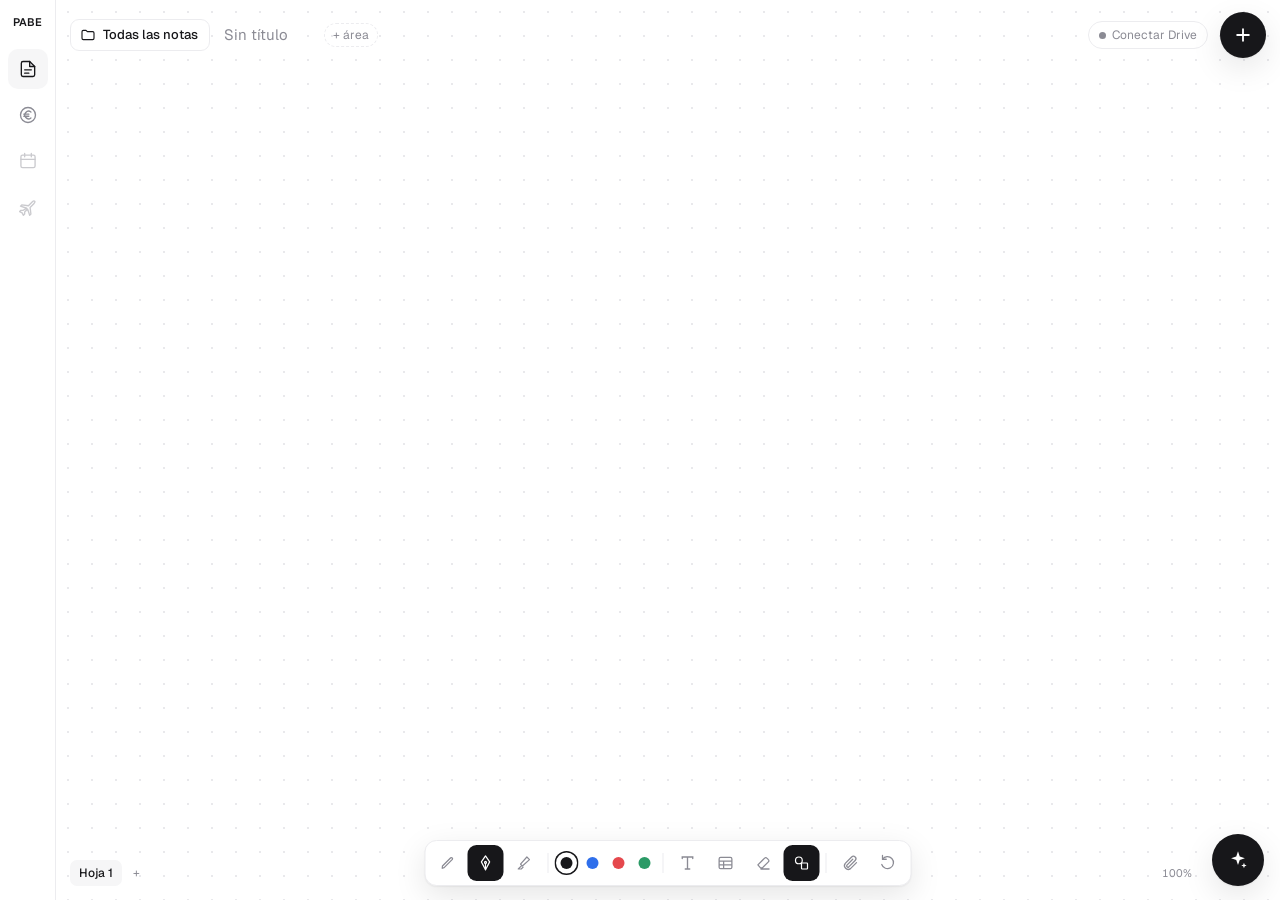
==== index.html @ 55983448 "Activar Finanzas en el carril (enlace a su web de pruebas); lista de módulos con id, url y descripci" ====
<!DOCTYPE html>
<html lang="es">
<head>
<meta charset="utf-8">
<meta name="viewport" content="width=device-width,initial-scale=1,viewport-fit=cover">
<title>PABE OS</title>
<meta name="theme-color" content="#ffffff">
<meta name="apple-mobile-web-app-capable" content="yes">
<meta name="mobile-web-app-capable" content="yes">
<meta name="apple-mobile-web-app-title" content="PABE">
<meta name="apple-mobile-web-app-status-bar-style" content="default">
<link rel="manifest" href="manifest.webmanifest">
<link rel="icon" href="icon.svg" type="image/svg+xml">
<link rel="apple-touch-icon" href="icon-180.png">
<link rel="preconnect" href="https://fonts.googleapis.com">
<link href="https://fonts.googleapis.com/css2?family=Geist:wght@400;500;600&display=swap" rel="stylesheet">
<link rel="stylesheet" href="css/pabe.css">
</head>
<body>
<div id="app">
 <nav id="rail" aria-label="Módulos">
  <div class="logo">PABE</div>
  <button class="mod" data-m="notas" title="Notas" aria-label="Notas"><svg width="20" height="20" viewBox="0 0 24 24" fill="none" stroke="currentColor" stroke-width="1.6" stroke-linecap="round" stroke-linejoin="round"><path d="M14 3H6a2 2 0 0 0-2 2v14a2 2 0 0 0 2 2h12a2 2 0 0 0 2-2V9z"/><path d="M14 3v6h6M8 13h8M8 17h5"/></svg></button>
  <button class="mod" data-m="finanzas" title="Finanzas" aria-label="Finanzas"><svg width="20" height="20" viewBox="0 0 24 24" fill="none" stroke="currentColor" stroke-width="1.6" stroke-linecap="round"><circle cx="12" cy="12" r="9"/><path d="M15.5 8.5a4.5 4.5 0 1 0 0 7M7 11h6M7 13.5h6"/></svg></button>
  <button class="mod off" data-m="calendario" title="Calendario · próximamente" aria-label="Calendario"><svg width="20" height="20" viewBox="0 0 24 24" fill="none" stroke="currentColor" stroke-width="1.6" stroke-linecap="round"><rect x="3.5" y="5" width="17" height="15" rx="2"/><path d="M3.5 10h17M8 3v4M16 3v4"/></svg></button>
  <button class="mod off" data-m="viajes" title="Viajes · próximamente" aria-label="Viajes"><svg width="20" height="20" viewBox="0 0 24 24" fill="none" stroke="currentColor" stroke-width="1.6" stroke-linejoin="round"><path d="M10.5 13.5 3 11l1.5-1.5 8 1L17 6c1-1 2.5-1.5 3-1s0 2-1 3l-4.5 4.5 1 8L14 22l-2.5-7.5L8 18v2.5L6.5 22 5 19l-3-1.5L3.5 16H6z"/></svg></button>
 </nav>
 <main>
  <section class="view" data-view="notas"></section>
  <section class="view soon" data-view="soon" hidden><div id="soonBody"></div></section>
  <button id="drv" class="drv">…</button>
  <button id="plus" class="plus" title="Nota nueva" aria-label="Nota nueva"><svg width="20" height="20" viewBox="0 0 24 24" fill="none" stroke="currentColor" stroke-width="2.2" stroke-linecap="round"><path d="M12 5v14M5 12h14"/></svg></button>
 </main>
</div>
<div id="toast"></div>
<script type="module" src="js/app.js"></script>
</body>
</html>
---- css/pabe.css ----
/* PABE OS — estilos comunes. Silencio visual: papel blanco, tinta casi negra; el color lo ponen las etiquetas. */
:root{color-scheme:light dark;
 --bg:light-dark(#ffffff,#121213);--ink:light-dark(#17171a,#ececee);--mut:light-dark(#8b8b94,#8d8d95);
 --line:light-dark(#ececef,#29292c);--soft:light-dark(#f6f6f7,#1b1b1d);--dot:light-dark(#e9e9ec,#222225);
 --pop:light-dark(#ffffff,#1c1c1e);--shadow:0 1px 2px rgba(0,0,0,.06),0 10px 32px rgba(0,0,0,.10);--sel:#3e63dd;
 --pos:light-dark(#18864b,#3dd68c);--neg:light-dark(#c9353b,#ff6369)}
*{box-sizing:border-box;min-width:0}
html,body{height:100%}
body{margin:0;background:var(--bg);color:var(--ink);font:15px/1.5 Geist,ui-sans-serif,system-ui,sans-serif;overflow:hidden;-webkit-font-smoothing:antialiased}
button,input,select{font:inherit;color:inherit}
button{background:none;border:0;cursor:pointer;padding:0}
:focus-visible{outline:2px solid var(--sel);outline-offset:2px;border-radius:6px}
svg{display:block}
[hidden]{display:none!important}
#app{position:fixed;inset:0;display:flex}
#rail{width:56px;flex:none;display:flex;flex-direction:column;align-items:center;gap:6px;padding:calc(14px + env(safe-area-inset-top)) 0 calc(14px + env(safe-area-inset-bottom));border-right:1px solid var(--line);background:var(--bg);z-index:5}
.logo{font-weight:600;font-size:11px;margin-bottom:12px}
.mod{width:40px;height:40px;display:grid;place-items:center;border-radius:10px;color:var(--mut)}
.mod:hover{background:var(--soft);color:var(--ink)}.mod.on{color:var(--ink);background:var(--soft)}.mod.off{opacity:.45}
.sp{flex:1}
.plus{position:fixed;right:max(14px,env(safe-area-inset-right));top:calc(12px + env(safe-area-inset-top));z-index:35;width:46px;height:46px;border-radius:50%;background:var(--ink);color:var(--bg);display:grid;place-items:center;box-shadow:var(--shadow)}.plus:active{transform:scale(.95)}
main{flex:1;position:relative;overflow:hidden}
.view{position:absolute;inset:0}
.soon{display:grid;place-items:center;text-align:center;color:var(--mut)}.soon h2{margin:0 0 6px;font-size:20px;font-weight:500;color:var(--ink)}.soon p{margin:0}
.drv{position:absolute;right:72px;top:calc(21px + env(safe-area-inset-top));z-index:6;height:28px;padding:0 10px;border-radius:999px;font-size:12px;color:var(--mut);border:1px solid var(--line);background:var(--pop);display:inline-flex;align-items:center;gap:6px;white-space:nowrap}
.drv::before{content:'';width:7px;height:7px;border-radius:50%;background:var(--mut)}
.drv.ok::before{background:#46a758}.drv.syncing::before{background:#e2a400}.drv.error::before{background:#e5484d}
.drv.auth{color:var(--ink);border-color:var(--ink)}.drv.auth::before{background:var(--sel)}
#toast{position:fixed;left:50%;bottom:calc(78px + env(safe-area-inset-bottom));transform:translateX(-50%);background:var(--ink);color:var(--bg);font-size:13px;padding:8px 14px;border-radius:9px;z-index:60;opacity:0;transition:opacity .2s;pointer-events:none;white-space:nowrap}
#toast.on{opacity:1}
.btn{height:34px;padding:0 14px;border-radius:8px;background:var(--ink);color:var(--bg);font-size:13px;font-weight:500}
.mut{color:var(--mut)}.pad{margin:4px 8px;font-size:13px}
.ico{width:32px;height:32px;display:grid;place-items:center;border-radius:8px;color:var(--mut);font-size:20px}.ico:hover{background:var(--soft);color:var(--ink)}

/* ---------- Notas: lienzo ---------- */
.nt-stage{position:absolute;inset:0;overflow:hidden;touch-action:none;cursor:crosshair;user-select:none;-webkit-user-select:none;-webkit-touch-callout:none;background-image:radial-gradient(var(--dot) 1px,transparent 1.2px);background-size:24px 24px}
.nt-stage.erasing{cursor:cell}.nt-stage.panning{cursor:grabbing}
.nt-world{position:absolute;left:0;top:0;transform-origin:0 0}
.nt-ink{position:absolute;left:0;top:0;width:1px;height:1px;overflow:visible;pointer-events:none;fill:none;stroke-linecap:round;stroke-linejoin:round;color:var(--ink)}
.nt-caret{position:absolute;background:var(--sel);border-radius:1px;animation:bl 1s steps(2) infinite;pointer-events:none}@keyframes bl{50%{opacity:0}}
.it{position:absolute;user-select:none;-webkit-user-select:none}
.tx{width:max-content;white-space:pre-wrap;line-height:1.35;min-width:1ch;max-width:560px;padding:2px 4px;border-radius:4px;outline:none}
.tx.editing{user-select:text;-webkit-user-select:text;cursor:text;box-shadow:0 0 0 1px var(--line)}
.im img{width:100%;display:block;border-radius:6px;pointer-events:none;min-height:40px;background:var(--soft)}
.fi{display:flex;align-items:center;gap:8px;padding:10px 12px;border:1px solid var(--line);border-radius:10px;background:var(--pop);width:290px;font-size:13px}
.fic{flex:none;width:34px;height:40px;border-radius:5px;background:var(--soft);display:grid;place-items:center;font-size:10px;font-weight:600;color:var(--mut);text-transform:uppercase}
.fn{flex:1;overflow:hidden;text-overflow:ellipsis;white-space:nowrap}.fn small{display:block;color:var(--mut);font-size:11px}
.fa{font-size:12px;color:var(--mut);padding:4px 6px;border-radius:6px}.fa:hover{background:var(--soft);color:var(--ink)}
.nt-tools .tl[hidden]{display:none}
.sel{outline:1.5px solid var(--sel);outline-offset:3px;border-radius:6px}
.rz{display:none;position:absolute;right:-7px;bottom:-7px;width:14px;height:14px;border-radius:50%;background:var(--bg);border:1.5px solid var(--sel);cursor:nwse-resize}.sel .rz{display:block}
.nt-top{position:absolute;left:14px;top:calc(19px + env(safe-area-inset-top));right:270px;display:flex;align-items:center;gap:8px;flex-wrap:wrap;pointer-events:none}.nt-top>*{pointer-events:auto}
.libb{display:inline-flex;align-items:center;gap:7px;height:32px;padding:0 11px 0 9px;border-radius:9px;border:1px solid var(--line);background:var(--pop);font-size:13px;font-weight:500}
.libb:hover{border-color:var(--mut)}.libb .sm{display:none}
.nt-title{border:0;background:transparent;font-size:15px;font-weight:500;padding:4px 6px;border-radius:6px;field-sizing:content;min-width:9ch;max-width:min(48ch,40vw);outline:none}
.nt-title::placeholder{color:var(--mut);font-weight:400}.nt-title:focus{background:var(--soft)}
.nt-chips{display:flex;gap:6px;flex-wrap:wrap}
.chip{display:inline-flex;align-items:center;gap:6px;height:24px;padding:0 9px;border-radius:999px;font-size:12px;font-weight:500;white-space:nowrap;background:color-mix(in srgb,var(--c) 14%,transparent);color:color-mix(in srgb,var(--c) 75%,var(--ink))}
.chip i{width:7px;height:7px;border-radius:50%;background:var(--c)}
.chip .x{font-size:13px;opacity:.5}.chip .x:hover{opacity:1}
.ghost{font-size:12px;color:var(--mut);height:24px;padding:0 8px;border-radius:999px;border:1px dashed var(--line);white-space:nowrap}.ghost:hover{color:var(--ink);border-color:var(--mut)}
.nt-side{position:absolute;right:82px;bottom:calc(16px + env(safe-area-inset-bottom))}
.nt-zoom{font-size:11px;color:var(--mut);padding:3px 6px;border-radius:6px;font-variant-numeric:tabular-nums}.nt-zoom:hover{background:var(--soft)}
.nt-tabs{position:absolute;left:14px;bottom:calc(14px + env(safe-area-inset-bottom));display:flex;align-items:center;gap:2px;font-size:12px}
.tab{height:26px;padding:0 9px;border-radius:7px;color:var(--mut);white-space:nowrap}.tab:hover{background:var(--soft);color:var(--ink)}.tab.on{color:var(--ink);background:var(--soft);font-weight:500}
.tabin{height:26px;width:110px;font-size:12px;border:1px solid var(--line);border-radius:7px;padding:0 8px;background:var(--pop);outline:none}
.nt-tools{position:absolute;left:50%;transform:translateX(-50%);bottom:calc(14px + env(safe-area-inset-bottom));display:flex;align-items:center;gap:2px;padding:4px;border-radius:12px;background:var(--pop);border:1px solid var(--line);box-shadow:var(--shadow)}
.tl{width:36px;height:36px;display:grid;place-items:center;border-radius:9px;color:var(--mut);cursor:pointer}.tl:hover{color:var(--ink)}.tl.on{background:var(--ink);color:var(--bg)}
.sepr{width:1px;height:20px;background:var(--line);margin:0 4px}
.sw{width:24px;height:24px;border-radius:50%;display:grid;place-items:center}.sw b{width:12px;height:12px;border-radius:50%;background:var(--c)}.sw.on{box-shadow:inset 0 0 0 1.5px var(--c)}
.pop{position:fixed;z-index:30;width:280px;background:var(--pop);border:1px solid var(--line);border-radius:12px;box-shadow:var(--shadow);padding:8px}
.pop h4{margin:4px 6px 6px;font-size:11px;font-weight:500;color:var(--mut)}
.trow{display:flex;align-items:center;gap:8px;width:100%;padding:7px 8px;border-radius:7px;font-size:13px;text-align:left}.trow:hover{background:var(--soft)}
.trow i{width:9px;height:9px;border-radius:3px;background:var(--c)}.trow span{flex:1}.trow em{font-style:normal;color:var(--mut)}
.newt{border-top:1px solid var(--line);margin-top:6px;padding:10px 6px 4px}
.newt input{width:100%;height:36px;border:1px solid var(--line);border-radius:8px;padding:0 10px;background:var(--soft);font-size:16px;outline:none}
.pal{display:flex;flex-wrap:wrap;gap:6px;margin:10px 0}.pal button{width:22px;height:22px;border-radius:50%;background:var(--c)}
.pal button.on{box-shadow:0 0 0 2px var(--pop),0 0 0 4px var(--c)}.pal button:disabled{opacity:.15;cursor:not-allowed}
.msg{font-size:12px;color:#e5484d;min-height:16px}
.nt-lib{position:fixed;inset:0;z-index:20}
.nt-lib .panel{padding-right:max(76px,clamp(16px,3vw,36px))}
.nt-lib .scrim{position:absolute;inset:0;background:rgba(0,0,0,.18)}
.panel{position:absolute;left:0;top:0;bottom:0;width:min(1180px,100%);background:var(--bg);box-shadow:var(--shadow);display:flex;flex-direction:column;padding:calc(18px + env(safe-area-inset-top)) clamp(16px,3vw,36px) 16px;animation:sl .18s ease-out}
@keyframes sl{from{transform:translateX(-24px);opacity:0}}@media (prefers-reduced-motion:reduce){.panel{animation:none}}
.lh{display:flex;align-items:center;gap:12px;margin-bottom:10px}.lh h2{margin:0;font-size:26px;font-weight:600;letter-spacing:-.01em;margin-right:auto}
.tb-host{flex:1;display:flex;flex-direction:column;min-height:0}

/* ---------- Tabla PABE (tipo Notion) — común a todos los módulos ---------- */
.tb-bar{display:flex;align-items:flex-end;gap:12px;border-bottom:1px solid var(--line);flex-wrap:wrap}
.tb-views{display:flex;gap:4px;margin-right:auto;overflow-x:auto}
.tb-view{height:38px;padding:0 10px;font-size:14px;color:var(--mut);border-bottom:2px solid transparent;margin-bottom:-1px;white-space:nowrap}
.tb-view:hover{color:var(--ink)}.tb-view.on{color:var(--ink);border-bottom-color:var(--ink);font-weight:500}
.tb-tools{display:flex;align-items:center;gap:2px;padding-bottom:6px}
.tb-tool{height:30px;padding:0 9px;border-radius:7px;font-size:14px;color:var(--mut);white-space:nowrap}.tb-tool:hover{background:var(--soft);color:var(--ink)}
.tb-q{height:30px;width:180px;border:1px solid var(--line);border-radius:7px;padding:0 10px;font-size:16px;background:var(--soft);outline:none}
.tb-new{height:32px;padding:0 14px;border-radius:7px;background:#2383e2;color:#fff;font-size:14px;font-weight:500;margin-left:6px}
.tb-new:hover{background:#1a73cf}
.tb-chips{display:flex;flex-wrap:wrap;gap:6px;padding:10px 0 2px}
.tb-fchip{display:inline-flex;align-items:center;height:28px;border-radius:999px;background:color-mix(in srgb,#2383e2 10%,transparent);color:#1f6fc5;font-size:13px;padding:0 4px 0 11px}
.tb-sortchip{background:var(--soft);color:var(--ink)}
.tb-fchip .tb-x{margin-left:4px}
.tb-x{width:20px;height:20px;border-radius:50%;display:inline-grid;place-items:center;font-size:14px;opacity:.6}.tb-x:hover{opacity:1;background:rgba(0,0,0,.06)}
.tb-wrap{flex:1;overflow:auto;min-height:0;margin-top:6px}
table.tb{border-collapse:collapse;table-layout:fixed;min-width:100%;font-size:15px}
.tb th{position:sticky;top:0;z-index:2;background:var(--bg);border-bottom:1px solid var(--line);border-right:1px solid var(--line);text-align:left;font-weight:400;padding:0;height:42px}
.tb th:last-child,.tb td:last-child{border-right:0}
.tb-th{width:100%;height:42px;display:flex;align-items:center;gap:8px;padding:0 12px;color:var(--mut);font-size:14px;white-space:nowrap;overflow:hidden;text-overflow:ellipsis}
.tb-th:hover{background:var(--soft)}
.tb-ti{font-size:12px;width:16px;text-align:center;opacity:.8;flex:none}
.tb th{position:sticky}.tb-rz{position:absolute;right:-3px;top:0;bottom:0;width:6px;cursor:col-resize;z-index:3}.tb-rz:hover{background:var(--sel);opacity:.4}
.tb-plus button{width:42px;height:42px;color:var(--mut);font-size:18px}.tb-plus button:hover{background:var(--soft);color:var(--ink)}
.tb td{border-bottom:1px solid var(--line);border-right:1px solid var(--line);padding:0;height:52px;vertical-align:top}
.tb td.tb-c{padding:13px 12px;overflow:hidden;white-space:nowrap;text-overflow:ellipsis;cursor:text;position:relative}
.tb td.tb-c.ro{cursor:default}
.tb td.tb-c:focus{outline:2px solid var(--sel);outline-offset:-2px}
.tb td.editing{padding:0;overflow:visible}
.tb-in{width:100%;height:51px;border:0;outline:2px solid var(--sel);outline-offset:-2px;padding:0 12px;background:var(--pop);font-size:15px}
.tb-h{width:34px;border-right:0!important;padding:0!important}
.tb-grip{opacity:0;width:28px;height:50px;color:var(--mut);font-size:12px;letter-spacing:-2px}
tr:hover .tb-grip{opacity:1}.tb-grip:hover{color:var(--ink)}
.tb tbody tr:hover td.tb-c{background:color-mix(in srgb,var(--soft) 60%,transparent)}
.tb-title{font-weight:500}
.tb-ttl{text-decoration:underline;text-decoration-color:var(--line);text-underline-offset:4px}
.tb-ph{color:var(--mut);font-weight:400;text-decoration:none}
.tb-open{position:absolute;right:8px;top:12px;display:none;height:26px;padding:0 8px;border-radius:6px;border:1px solid var(--line);background:var(--pop);font-size:12px;color:var(--mut)}
tr:hover .tb-open{display:block}.tb-open:hover{color:var(--ink)}
.tb-number,.tb-money{text-align:right;font-variant-numeric:tabular-nums}
.tb-neg{color:var(--neg)}.tb-pos{color:var(--pos)}
.tb-date{color:var(--ink);font-variant-numeric:tabular-nums}
.tb-tag{display:inline-flex;align-items:center;height:26px;padding:0 9px;border-radius:5px;margin:0 4px 2px 0;font-size:14px;background:color-mix(in srgb,var(--c) 16%,transparent);color:color-mix(in srgb,var(--c) 70%,var(--ink));white-space:nowrap}
.tb-tag .tb-x{width:16px;height:16px;font-size:12px;margin-left:3px}
.tb-tags,.tb-files{white-space:normal!important;padding-top:11px!important}
.tb-file{display:inline-block;max-width:170px;height:24px;padding:0 7px;margin:0 4px 2px 0;border-radius:5px;background:var(--soft);font-size:13px;overflow:hidden;text-overflow:ellipsis;white-space:nowrap;vertical-align:top}
.tb-file:hover{background:var(--line)}
.tb-ct{color:var(--mut)}
.tb-chk{width:18px;height:18px;accent-color:#2383e2;cursor:pointer}
.tb-url{color:var(--ink);text-decoration:underline;text-decoration-color:var(--mut)}
.tb-newrow td{border-right:0;height:44px}
.tb-newin{width:100%;height:43px;border:0;background:transparent;padding:0 12px;font-size:15px;outline:none;color:var(--ink)}
.tb-newin::placeholder{color:var(--mut)}.tb-newin:focus{background:var(--soft)}
.tb tfoot td{border:0;height:40px}
.tb-calc{width:100%;height:36px;text-align:right;padding:0 12px;font-size:13px;color:var(--mut);opacity:0}
.tb-calc span{font-size:12px}.tb tfoot:hover .tb-calc,.tb-calc:has(b){opacity:1}.tb-calc b{color:var(--ink);font-weight:500}
.tb-drop td{background:color-mix(in srgb,var(--sel) 10%,transparent)!important}
.tb-empty{padding:48px 0;text-align:center;color:var(--mut)}
.tb-cards{display:none}
.tb-pop{position:fixed;z-index:40;width:250px;max-height:min(420px,70vh);overflow:auto;background:var(--pop);border:1px solid var(--line);border-radius:10px;box-shadow:var(--shadow);padding:6px}
.tb-pop.wide{width:300px}
.tb-pi{display:flex;align-items:center;gap:8px;width:100%;min-height:34px;padding:4px 8px;border-radius:6px;text-align:left;font-size:14px}
.tb-pi:hover{background:var(--soft)}.tb-pi em{margin-left:auto;font-style:normal;color:var(--mut)}
.tb-sub{font-size:12px;color:var(--mut);padding:6px 8px 4px}
.tb-rn,.tb-in2{width:100%;height:34px;border:1px solid var(--line);border-radius:7px;padding:0 9px;background:var(--soft);font-size:16px;outline:none;margin:2px 0 6px}
.tb-dr{display:flex;gap:6px;padding:4px 0}.tb-dr label{flex:1;font-size:12px;color:var(--mut)}
.tb-types{display:grid;grid-template-columns:1fr 1fr;gap:2px;margin-bottom:6px}
.tb-ty{height:32px;padding:0 8px;border-radius:6px;text-align:left;font-size:13px}.tb-ty:hover{background:var(--soft)}.tb-ty.on{background:var(--ink);color:var(--bg)}
.tb-btn{width:100%;height:34px;border-radius:7px;background:#2383e2;color:#fff;font-size:14px;font-weight:500;margin-top:4px}
.tb-danger{color:var(--neg)}
.tb-warn{font-size:12px;color:var(--neg);margin:2px 8px 6px}
.tb-mut{color:var(--mut)}.tb-pad{font-size:13px;margin:6px 8px}
.tb-pin{display:flex;flex-wrap:wrap;gap:2px;align-items:center;padding:6px;border-bottom:1px solid var(--line);margin-bottom:4px}
.tb-pq{flex:1;min-width:90px;height:30px;border:0;outline:none;background:transparent;font-size:16px}
.tb-frow{display:flex;align-items:center}
.tb-addf{cursor:pointer;color:#1f6fc5}

@media (max-width:700px){
 .tb-wrap{display:none}.tb-cards{display:grid;gap:8px;overflow:auto;padding:10px 0}
 .tb-card{border:1px solid var(--line);border-radius:10px;padding:12px 14px;cursor:pointer}
 .tb-cardt{font-weight:600;margin-bottom:6px}
 .tb-cardp{display:flex;justify-content:space-between;gap:12px;font-size:13px;padding:2px 0}.tb-cardp>span:first-child{color:var(--mut)}
 .tb-tools{flex-wrap:wrap}
}
@media (max-width:600px){
 #rail{width:48px}.mod{width:36px;height:36px}.plus{width:42px;height:42px}
 .nt-top{right:12px;top:calc(66px + env(safe-area-inset-top))}
 .drv{right:62px;top:calc(19px + env(safe-area-inset-top))}
 .libb .lg{display:none}.libb .sm{display:inline}.libb{padding:0 8px}
 .nt-title{max-width:calc(100vw - 190px)}
 .nt-tabs{bottom:calc(66px + env(safe-area-inset-bottom))}.nt-side{bottom:calc(70px + env(safe-area-inset-bottom))}
 .tl{width:32px;height:32px}.sw{width:20px;height:20px}.sepr{margin:0 2px}.nt-tools{max-width:calc(100vw - 64px);overflow-x:auto}
}

/* ---------- Asistente ---------- */
.ag-fab{position:fixed;right:max(16px,env(safe-area-inset-right));bottom:calc(14px + env(safe-area-inset-bottom));z-index:25;width:52px;height:52px;border-radius:50%;background:var(--ink);color:var(--bg);display:grid;place-items:center;box-shadow:var(--shadow)}
.ag-fab.on{background:#e5484d;animation:pl 1.2s ease-in-out infinite}@keyframes pl{50%{box-shadow:0 0 0 10px rgba(229,72,77,.15)}}
@media (prefers-reduced-motion:reduce){.ag-fab.on{animation:none}}
.ag-panel{position:fixed;right:max(16px,env(safe-area-inset-right));bottom:calc(76px + env(safe-area-inset-bottom));z-index:26;width:min(400px,calc(100vw - 32px));height:min(560px,calc(100vh - 120px));background:var(--pop);border:1px solid var(--line);border-radius:16px;box-shadow:var(--shadow);display:flex;flex-direction:column;overflow:hidden}
.ag-panel header{display:flex;align-items:center;gap:4px;padding:10px 10px 10px 16px;border-bottom:1px solid var(--line)}
.ag-ic{width:32px;height:32px;border-radius:8px;color:var(--mut);font-size:16px}.ag-ic:hover{background:var(--soft);color:var(--ink)}
.ag-log{flex:1;overflow:auto;padding:14px;display:flex;flex-direction:column;gap:8px}
.ag-m{max-width:88%;padding:9px 12px;border-radius:12px;font-size:15px;line-height:1.45}
.ag-m.me{align-self:flex-end;background:var(--ink);color:var(--bg);border-bottom-right-radius:4px}
.ag-m.ai{align-self:flex-start;background:var(--soft);border-bottom-left-radius:4px}
.ag-m.step{align-self:flex-start;color:var(--mut);font-size:13px;padding:2px 4px}
.ag-m.err{align-self:flex-start;color:var(--neg);font-size:14px}
.ag-hint{color:var(--mut);font-size:14px;line-height:1.7;margin:auto 0}
.ag-form{display:flex;gap:6px;padding:10px;border-top:1px solid var(--line)}
.ag-form input{flex:1;height:42px;border:1px solid var(--line);border-radius:21px;padding:0 14px;background:var(--soft);font-size:16px;outline:none}
.ag-mic,.ag-send{width:42px;height:42px;border-radius:50%;display:grid;place-items:center;color:var(--ink);border:1px solid var(--line)}
.ag-send{background:var(--ink);color:var(--bg);border:0;font-size:18px}
.ag-mic.on{background:#e5484d;color:#fff;border-color:#e5484d}
.ag-panel.busy .ag-send{opacity:.4}
.ag-set{position:absolute;inset:53px 0 0 0;background:var(--pop);padding:16px;overflow:auto;display:flex;flex-direction:column;gap:12px}
.ag-set h3{margin:0;font-size:16px}
.ag-set label{display:flex;flex-direction:column;gap:6px;font-size:13px;color:var(--mut)}
.ag-set input[type=password],.ag-set select{height:40px;border:1px solid var(--line);border-radius:9px;padding:0 10px;background:var(--soft);font-size:16px;color:var(--ink)}
.ag-set .ag-row{flex-direction:row;align-items:center;gap:8px;color:var(--ink)}
.ag-small{font-size:12px;color:var(--mut);margin:-6px 0 0}.ag-err{color:var(--neg);font-size:13px;margin:0;min-height:1em}
.ag-btns{display:flex;gap:8px;justify-content:flex-end}.ag-pri,.ag-sec{height:36px;padding:0 14px;border-radius:9px;font-size:14px;font-weight:500}.ag-pri{background:var(--ink);color:var(--bg)}.ag-sec{background:var(--soft)}
@media (max-width:600px){.nt-side{right:76px}.nt-tools{left:8px;transform:none;max-width:calc(100% - 84px)}.ag-panel{bottom:calc(76px + env(safe-area-inset-bottom));height:calc(100vh - 160px)}}

/* ---------- Tabla dentro de una nota ---------- */
.tbl{background:var(--bg);border:1px solid var(--line);border-radius:10px;padding:6px 10px 4px;box-shadow:0 1px 2px rgba(0,0,0,.04);cursor:auto;user-select:text;-webkit-user-select:text}
.tbl-h{display:flex;align-items:center;gap:8px;padding:2px 0 4px}
.tbl-h span{cursor:grab;color:var(--mut);font-size:12px;letter-spacing:-2px;padding:4px;touch-action:none}
.tbl-name{flex:1;border:0;background:transparent;font-size:17px;font-weight:600;outline:none;padding:2px 0}
.tbl-name::placeholder{color:var(--mut);font-weight:500}
.tbl .tb-wrap{max-height:none;overflow:visible}
.tbl .tb-bar{border-bottom:1px solid var(--line)}
.tbl .tb-view{height:32px}
.tbl .tb td{height:44px}.tbl .tb td.tb-c{padding:10px 12px}
.tbl .tb-in{height:43px}
.tbl .tb-cards{display:none!important}.tbl .tb-wrap{display:block!important}

.tb td.tb-opens{cursor:pointer}.tb td.tb-opens:hover .tb-ttl{text-decoration-color:var(--ink)}

/* ---------- Selección y acciones en bloque (Tabla PABE) ---------- */
.tb-h{width:56px!important;white-space:nowrap}
.tb-sel{display:inline-grid;place-items:center;width:28px;height:42px;vertical-align:top;cursor:pointer}
.tb-sel input{width:16px;height:16px;accent-color:#2383e2;cursor:pointer;opacity:.35}
tr:hover .tb-sel input,.tb-sel input:checked,th .tb-sel input,.tb-selrow .tb-sel input{opacity:1}
@media (hover:none){.tb-sel input{opacity:.8}.tb-grip{opacity:.6}}
.tb-grip{width:24px;font-size:16px;letter-spacing:0}
.tb tbody tr.tb-selrow td{background:color-mix(in srgb,#2383e2 7%,transparent)}
.tb-bulk{display:flex;align-items:center;gap:6px;flex-wrap:wrap;padding:8px 10px;margin:10px 0 2px;border-radius:9px;background:color-mix(in srgb,#2383e2 10%,transparent);font-size:14px}
.tb-bulk b{font-weight:600;color:#1f6fc5;margin-right:6px}
.tb-bulk button{height:30px;padding:0 10px;border-radius:7px;background:var(--pop);border:1px solid var(--line);font-size:13px}
.tb-bulk button.tb-x{border:0;background:none;width:28px;padding:0}
.tb-bulk .tb-danger{color:var(--neg)}
.tb-mini{width:auto!important;min-height:28px!important;font-size:12px!important;color:#1f6fc5}
.tb-card{position:relative;padding-left:44px!important}.tb-cardsel{position:absolute;left:8px;top:6px}

.tb-cardtags{margin:2px 0 4px}.tb-cardtags .tb-tag{height:22px;font-size:12px}
.tb-cardct{font-size:14px;line-height:1.45;color:var(--mut);display:-webkit-box;-webkit-line-clamp:3;-webkit-box-orient:vertical;overflow:hidden;margin:2px 0 4px}
.tb-cardct .tb-ct{color:var(--mut)}
.tb-carddate{font-size:12px;color:var(--mut)}

.soon-ic{display:grid;place-items:center;width:84px;height:84px;margin:0 auto 14px;border-radius:22px;background:var(--soft);color:var(--ink)}
.soon p{max-width:34ch;margin:0 auto}
.soon-go{display:inline-flex;align-items:center;height:42px;padding:0 18px;margin-top:18px;border-radius:10px;background:var(--ink);color:var(--bg);font-weight:500;text-decoration:none}
.soon-go:hover{opacity:.9}
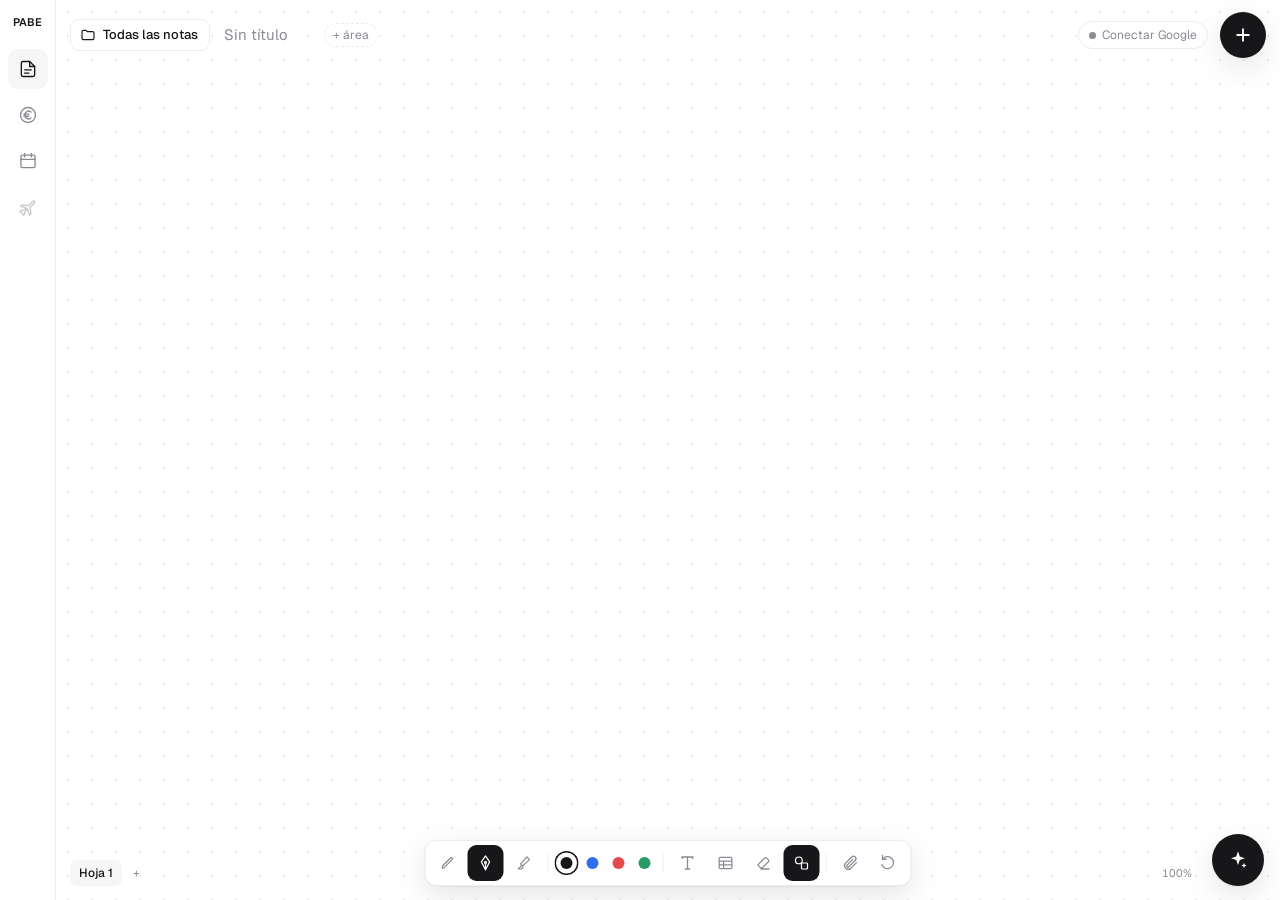
==== commit 3586f0ca: "Calendario integrado en PABE (fase 2): en el carril, «+» crea un evento, herramientas en el asistent" ====
--- a/index.html
+++ b/index.html
@@ -15,6 +15,7 @@
 <link rel="preconnect" href="https://fonts.googleapis.com">
 <link href="https://fonts.googleapis.com/css2?family=Geist:wght@400;500;600&display=swap" rel="stylesheet">
 <link rel="stylesheet" href="css/pabe.css">
+<link rel="stylesheet" href="css/calendario.css">
 </head>
 <body>
 <div id="app">
@@ -22,11 +23,13 @@
   <div class="logo">PABE</div>
   <button class="mod" data-m="notas" title="Notas" aria-label="Notas"><svg width="20" height="20" viewBox="0 0 24 24" fill="none" stroke="currentColor" stroke-width="1.6" stroke-linecap="round" stroke-linejoin="round"><path d="M14 3H6a2 2 0 0 0-2 2v14a2 2 0 0 0 2 2h12a2 2 0 0 0 2-2V9z"/><path d="M14 3v6h6M8 13h8M8 17h5"/></svg></button>
   <button class="mod" data-m="finanzas" title="Finanzas" aria-label="Finanzas"><svg width="20" height="20" viewBox="0 0 24 24" fill="none" stroke="currentColor" stroke-width="1.6" stroke-linecap="round"><circle cx="12" cy="12" r="9"/><path d="M15.5 8.5a4.5 4.5 0 1 0 0 7M7 11h6M7 13.5h6"/></svg></button>
-  <button class="mod off" data-m="calendario" title="Calendario · próximamente" aria-label="Calendario"><svg width="20" height="20" viewBox="0 0 24 24" fill="none" stroke="currentColor" stroke-width="1.6" stroke-linecap="round"><rect x="3.5" y="5" width="17" height="15" rx="2"/><path d="M3.5 10h17M8 3v4M16 3v4"/></svg></button>
+  <button class="mod" data-m="calendario" title="Calendario" aria-label="Calendario"><svg width="20" height="20" viewBox="0 0 24 24" fill="none" stroke="currentColor" stroke-width="1.6" stroke-linecap="round"><rect x="3.5" y="5" width="17" height="15" rx="2"/><path d="M3.5 10h17M8 3v4M16 3v4"/></svg></button>
   <button class="mod off" data-m="viajes" title="Viajes · próximamente" aria-label="Viajes"><svg width="20" height="20" viewBox="0 0 24 24" fill="none" stroke="currentColor" stroke-width="1.6" stroke-linejoin="round"><path d="M10.5 13.5 3 11l1.5-1.5 8 1L17 6c1-1 2.5-1.5 3-1s0 2-1 3l-4.5 4.5 1 8L14 22l-2.5-7.5L8 18v2.5L6.5 22 5 19l-3-1.5L3.5 16H6z"/></svg></button>
  </nav>
  <main>
   <section class="view" data-view="notas"></section>
+  <section class="view" data-view="finanzas" hidden></section>
+  <section class="view" data-view="calendario" hidden></section>
   <section class="view soon" data-view="soon" hidden><div id="soonBody"></div></section>
   <button id="drv" class="drv">…</button>
   <button id="plus" class="plus" title="Nota nueva" aria-label="Nota nueva"><svg width="20" height="20" viewBox="0 0 24 24" fill="none" stroke="currentColor" stroke-width="2.2" stroke-linecap="round"><path d="M12 5v14M5 12h14"/></svg></button>
--- a/css/pabe.css
+++ b/css/pabe.css
@@ -248,3 +248,24 @@
 .soon p{max-width:34ch;margin:0 auto}
 .soon-go{display:inline-flex;align-items:center;height:42px;padding:0 18px;margin-top:18px;border-radius:10px;background:var(--ink);color:var(--bg);font-weight:500;text-decoration:none}
 .soon-go:hover{opacity:.9}
+
+/* ---------- Ficha de un elemento (Tabla PABE) ---------- */
+.tb-sheet-bg{position:fixed;inset:0;z-index:45;background:rgba(0,0,0,.18)}
+.tb-sheet{position:fixed;z-index:46;right:0;top:0;bottom:0;width:min(460px,100vw);background:var(--bg);box-shadow:var(--shadow);overflow:auto;padding:calc(16px + env(safe-area-inset-top)) 18px 24px}
+.tb-sheet header{display:flex;align-items:center;gap:10px;margin-bottom:12px}.tb-sheet header b{flex:1;font-size:20px;font-weight:600}
+.tb-form{width:100%;table-layout:fixed}.tb-form th{position:static;width:38%;height:auto;padding:12px 8px;border:0;border-bottom:1px solid var(--line);font-size:14px;color:var(--mut);font-weight:400;vertical-align:top;display:table-cell}
+.tb-form td{border-right:0!important}
+@media (max-width:600px){.tb-sheet{top:auto;height:88vh;width:100%;border-radius:16px 16px 0 0}}
+
+/* ---------- Finanzas ---------- */
+.fin{position:absolute;inset:0;display:flex;flex-direction:column;padding:calc(20px + env(safe-area-inset-top)) clamp(16px,3vw,36px) 84px;overflow:hidden}
+.fin-head{display:flex;align-items:flex-end;justify-content:space-between;gap:16px;flex-wrap:wrap;margin-right:220px;margin-bottom:8px}
+.fin-title h1{margin:0 0 6px;font-size:26px;font-weight:600;letter-spacing:-.01em}
+.fin-tabs{display:flex;gap:4px}
+.fin-tab{height:32px;padding:0 12px;border-radius:8px;font-size:14px;color:var(--mut)}.fin-tab:hover{background:var(--soft);color:var(--ink)}.fin-tab.on{background:var(--ink);color:var(--bg)}
+.fin-kpis{display:flex;gap:22px;flex-wrap:wrap}
+.fin-k{display:flex;flex-direction:column;align-items:flex-end}.fin-k span{font-size:12px;color:var(--mut)}.fin-k b{font-size:20px;font-weight:600;font-variant-numeric:tabular-nums}
+.fin-k b.pos{color:var(--pos)}.fin-k b.neg{color:var(--neg)}
+.fin .tb-host{flex:1;display:flex;flex-direction:column;min-height:0}
+@media (max-width:700px){.fin-head{margin-right:0;margin-top:44px}.fin-kpis{gap:14px;width:100%}.fin-k{align-items:flex-start}.fin-k b{font-size:16px}}
+.tb-form th .tb-ti{margin-right:8px}
--- a/css/calendario.css
+++ b/css/calendario.css
@@ -0,0 +1,92 @@
+/* PABE OS — módulo Calendario. Mismo silencio visual: el color lo ponen los calendarios y las etiquetas. */
+.cal{position:absolute;inset:0;display:flex;flex-direction:column}
+.cal-top{display:flex;align-items:center;gap:10px 14px;flex-wrap:wrap;padding:calc(16px + env(safe-area-inset-top)) 236px 10px clamp(14px,2.4vw,28px);border-bottom:1px solid var(--line)}
+.cal-nav{display:flex;align-items:center;gap:6px;margin-right:auto}.cal-nav.dim .cal-b,.cal-nav.dim .cal-i{visibility:hidden}
+.cal-nav h2{margin:0 0 0 8px;font-size:22px;font-weight:600;letter-spacing:-.01em;white-space:nowrap}
+.cal-tools{display:flex;align-items:center;gap:8px;flex-wrap:wrap}
+.cal-b{height:32px;padding:0 12px;border-radius:8px;border:1px solid var(--line);font-size:13px;background:var(--pop)}.cal-b:hover{background:var(--soft)}
+.cal-i{width:32px;height:32px;border-radius:8px;font-size:22px;line-height:1;color:var(--mut)}.cal-i:hover{background:var(--soft);color:var(--ink)}
+.cal-seg{display:flex;background:var(--soft);border-radius:9px;padding:2px}
+.cal-seg button{height:28px;padding:0 11px;border-radius:7px;font-size:13px;color:var(--mut)}.cal-seg button.on{background:var(--pop);color:var(--ink);box-shadow:0 1px 2px rgba(0,0,0,.08)}
+.cal-conn{height:28px;padding:0 10px;border-radius:999px;font-size:12px;color:var(--mut);border:1px solid var(--line);display:inline-flex;align-items:center;gap:6px;white-space:nowrap}
+.cal-conn::before{content:'';width:7px;height:7px;border-radius:50%;background:#46a758}
+.cal-conn.syncing::before{background:#e2a400}.cal-conn.error::before{background:#e5484d}.cal-conn.error{color:#e5484d}
+.cal-conn.auth{color:var(--ink);border-color:var(--ink)}.cal-conn.auth::before{background:var(--sel)}
+.cal-body{flex:1;min-height:0;position:relative;display:flex;flex-direction:column}
+.cal-empty{position:absolute;inset:auto 0 40%;text-align:center;color:var(--mut)}
+.cal-pri{height:38px;padding:0 16px;border-radius:9px;background:var(--ink);color:var(--bg);font-weight:500;font-size:14px}
+
+/* eventos */
+.cal-ev{display:block;width:100%;text-align:left;font-size:12px;line-height:18px;padding:0 6px;border-radius:5px;white-space:nowrap;overflow:hidden;text-overflow:ellipsis;color:var(--ink)}
+.cal-ev::before{content:'';display:inline-block;width:6px;height:6px;border-radius:50%;background:var(--c);margin-right:5px;vertical-align:1px}
+.cal-ev i{font-style:normal;color:var(--mut)}.cal-ev:hover{background:var(--soft)}
+.cal-ev.blk{background:color-mix(in srgb,var(--c) 18%,var(--bg));border-left:3px solid var(--c);border-radius:4px}.cal-ev.blk::before{display:none}
+
+/* día / semana */
+.cal-grid{flex:1;display:flex;flex-direction:column;min-height:0}
+.cal-ghead,.cal-gall{display:grid;grid-template-columns:56px repeat(var(--n),1fr);border-bottom:1px solid var(--line)}
+.cal-gut{font-size:10px;color:var(--mut);display:flex;align-items:center;justify-content:flex-end;padding-right:6px;text-align:right;line-height:1.1}
+.cal-dh{display:flex;flex-direction:column;align-items:center;padding:6px 0;cursor:pointer;border-radius:8px}.cal-dh:hover{background:var(--soft)}
+.cal-dh span{font-size:11px;color:var(--mut);text-transform:uppercase;letter-spacing:.04em}.cal-dh b{font-size:20px;font-weight:500;width:34px;height:34px;display:grid;place-items:center;border-radius:50%}
+.cal-dh.today b{background:var(--sel);color:#fff}.cal-dh.today span{color:var(--sel)}
+.cal-ad{min-height:26px;padding:2px;border-left:1px solid var(--line);display:flex;flex-direction:column;gap:2px;cursor:copy}
+.cal-scroll{flex:1;overflow-y:auto;overscroll-behavior:contain;-webkit-overflow-scrolling:touch}
+.cal-gbody{position:relative;display:grid;grid-template-columns:56px repeat(var(--n),1fr)}
+.cal-hours{grid-column:1/-1;grid-row:1;display:flex;flex-direction:column}
+.cal-h{height:48px;border-top:1px solid var(--line);position:relative}.cal-h:first-child{border-top:0}
+.cal-h span{position:absolute;left:0;width:50px;top:-8px;text-align:right;font-size:10px;color:var(--mut);background:var(--bg)}
+.cal-col{grid-row:1;position:relative;border-left:1px solid var(--line);cursor:copy}
+.cal-col.today{background:color-mix(in srgb,var(--sel) 3%,transparent)}
+.cal-tev{position:absolute;text-align:left;border-radius:6px;padding:3px 6px;overflow:hidden;background:color-mix(in srgb,var(--c) 20%,var(--bg));border-left:3px solid var(--c);color:var(--ink);font-size:12px;line-height:1.3;cursor:pointer;box-shadow:0 0 0 1px var(--bg)}
+.cal-tev b{display:block;font-weight:500;overflow:hidden;text-overflow:ellipsis;white-space:nowrap}.cal-tev span{display:block;color:var(--mut);font-size:11px;overflow:hidden;text-overflow:ellipsis;white-space:nowrap}
+.cal-tev.tiny{padding:1px 6px;display:flex;gap:6px;align-items:center}.cal-tev.tiny span{display:none}
+.cal-tev:hover{filter:brightness(.97)}
+.cal-now{position:absolute;left:0;right:0;height:2px;background:#e5484d;z-index:2;pointer-events:none}.cal-now::before{content:'';position:absolute;left:-5px;top:-4px;width:10px;height:10px;border-radius:50%;background:#e5484d}
+
+/* mes */
+.cal-month{flex:1;display:flex;flex-direction:column;min-height:0;padding:0 clamp(6px,1.4vw,16px) 10px}
+.cal-mhead{display:grid;grid-template-columns:repeat(7,1fr)}.cal-mwd{font-size:11px;color:var(--mut);text-transform:uppercase;letter-spacing:.04em;padding:8px 6px}
+.cal-mgrid{flex:1;display:grid;grid-template-columns:repeat(7,1fr);grid-template-rows:repeat(6,1fr);border-top:1px solid var(--line);border-left:1px solid var(--line);min-height:0}
+.cal-mc{border-right:1px solid var(--line);border-bottom:1px solid var(--line);padding:3px;display:flex;flex-direction:column;gap:2px;overflow:hidden;cursor:copy;min-height:0}
+.cal-mc.out{background:var(--soft)}.cal-mc.out .cal-mn{color:var(--mut)}
+.cal-mn{align-self:flex-start;font-size:12px;width:24px;height:24px;border-radius:50%;display:grid;place-items:center}.cal-mn:hover{background:var(--soft)}
+.cal-mc.today .cal-mn{background:var(--sel);color:#fff}
+.cal-more{font-size:11px;color:var(--mut);text-align:left;padding:0 6px}
+
+/* tabla */
+.cal-tbl{flex:1;min-height:0;display:flex;flex-direction:column;padding:10px clamp(14px,2.4vw,28px) 12px}
+
+/* popover de calendarios */
+.cal-pop{position:absolute;z-index:30;width:min(330px,calc(100vw - 16px));padding:8px}
+.cal-ck{display:flex;align-items:center;gap:9px;padding:7px 6px;border-radius:7px;cursor:pointer;font-size:14px}.cal-ck:hover{background:var(--soft)}
+.cal-ck input{display:none}.cal-ck i{width:16px;height:16px;border-radius:4px;border:2px solid var(--c);flex:none}.cal-ck input:checked+i{background:var(--c)}
+.cal-ck em{font-style:normal;font-size:11px;color:var(--mut);margin-left:auto}
+.cal-tip{font-size:12px;line-height:1.45;color:var(--mut);background:var(--soft);border-radius:8px;padding:9px 10px;margin:8px 0}
+.cal-out{display:block;width:100%;margin-top:8px;color:var(--mut)}
+
+/* editor */
+.cal-ed{position:fixed;inset:0;z-index:44}
+.cal-form{display:flex;flex-direction:column;gap:12px}
+.cal-fh{display:flex;align-items:center;justify-content:space-between}.cal-fh b{font-size:16px;font-weight:600}
+.cal-ft{font-size:22px;font-weight:500;border:0;border-bottom:1px solid var(--line);padding:6px 0;background:none;outline:none}.cal-ft:focus{border-color:var(--sel)}
+.cal-row{display:flex;align-items:center;gap:8px;font-size:14px}
+.cal-dt{display:grid;grid-template-columns:70px 1fr 130px;gap:8px;align-items:center;font-size:13px;color:var(--mut)}
+.cal-dt input,.cal-fl input,.cal-fl select,.cal-fl textarea{height:38px;border:1px solid var(--line);border-radius:8px;padding:0 10px;background:var(--soft);font-size:16px;outline:none;color:var(--ink);width:100%}
+.cal-fl textarea{height:auto;padding:8px 10px;resize:vertical;font:inherit;font-size:15px}
+.cal-dt input[hidden]{display:none!important}
+.cal-fl{display:flex;flex-direction:column;gap:5px;font-size:12px;color:var(--mut)}
+.cal-tags{display:flex;flex-wrap:wrap;gap:4px}
+.cal-note{font-size:12px;margin:0}
+.cal-fb{display:flex;align-items:center;gap:10px;margin-top:6px}
+.cal-del{color:#e5484d;font-size:13px;height:34px;padding:0 10px;border-radius:8px}.cal-del:hover,.cal-del.sure{background:color-mix(in srgb,#e5484d 12%,transparent)}
+.cal-lnk{font-size:13px;color:var(--mut)}
+
+@media (max-width:900px){.cal-top{padding-right:clamp(14px,2.4vw,28px);padding-top:calc(66px + env(safe-area-inset-top))}}
+@media (max-width:600px){
+ .cal-nav h2{font-size:18px}.cal-tools{width:100%}.cal-seg{flex:1 1 100%}.cal-seg button{flex:1;padding:0 4px}.cal-tools .cal-b{flex:1}
+ .cal-ghead,.cal-gall,.cal-gbody{grid-template-columns:40px repeat(var(--n),1fr)}.cal-h span{width:36px}
+ .cal-dh b{font-size:16px;width:28px;height:28px}
+ .cal-mc{padding:2px}.cal-ev{font-size:11px;padding:0 3px}.cal-ev i{display:none}
+ .cal-dt{grid-template-columns:1fr 1fr}.cal-dt span{grid-column:1/-1}
+}
+.cal-conn[hidden]{display:none}
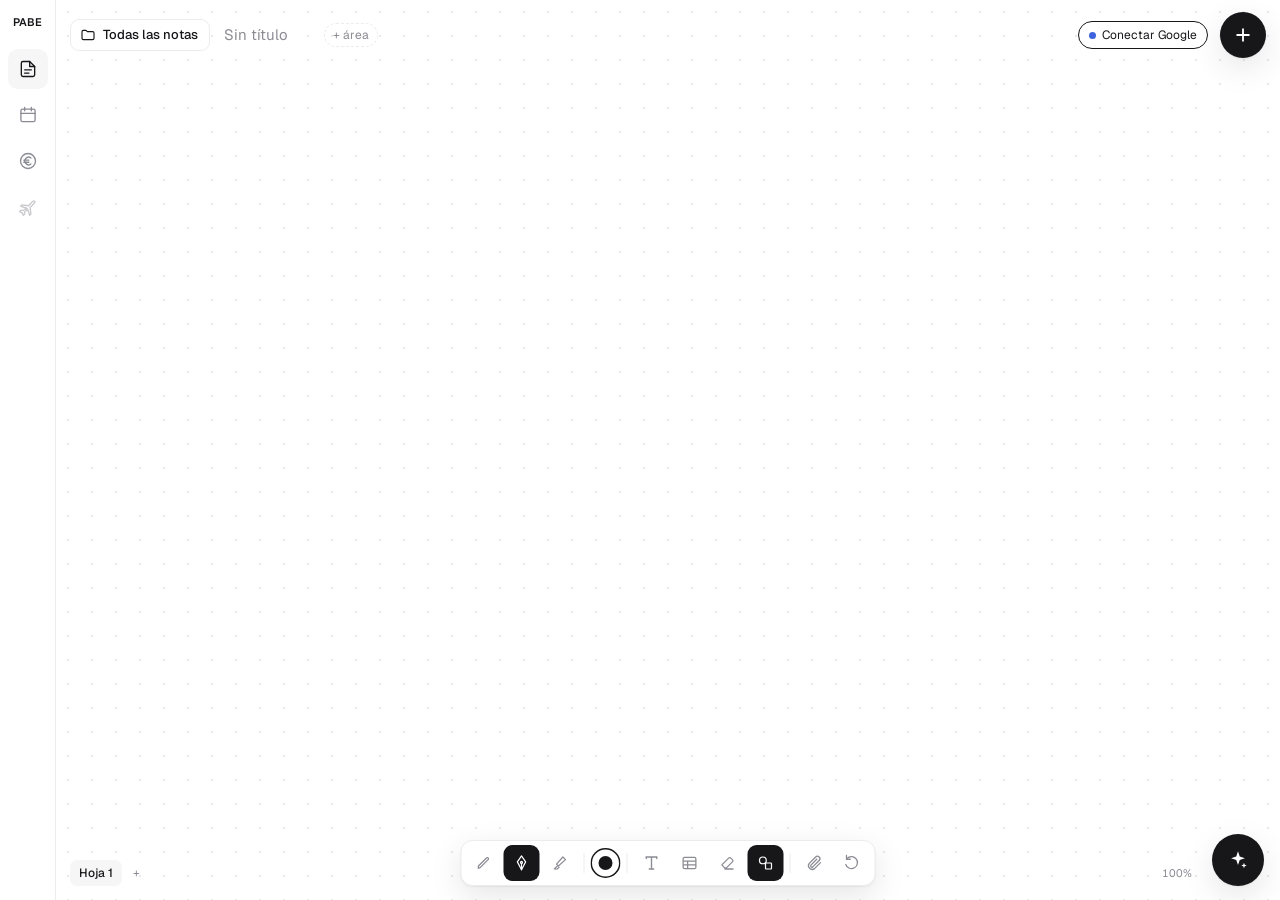
==== commit 554cb466: "Carril: Calendario debajo de Notas y Viajes al final. Notas: lápiz más grueso, un solo círculo de co" ====
--- a/index.html
+++ b/index.html
@@ -22,8 +22,8 @@
  <nav id="rail" aria-label="Módulos">
   <div class="logo">PABE</div>
   <button class="mod" data-m="notas" title="Notas" aria-label="Notas"><svg width="20" height="20" viewBox="0 0 24 24" fill="none" stroke="currentColor" stroke-width="1.6" stroke-linecap="round" stroke-linejoin="round"><path d="M14 3H6a2 2 0 0 0-2 2v14a2 2 0 0 0 2 2h12a2 2 0 0 0 2-2V9z"/><path d="M14 3v6h6M8 13h8M8 17h5"/></svg></button>
+  <button class="mod" data-m="calendario" title="Calendario" aria-label="Calendario"><svg width="20" height="20" viewBox="0 0 24 24" fill="none" stroke="currentColor" stroke-width="1.6" stroke-linecap="round"><rect x="3.5" y="5" width="17" height="15" rx="2"/><path d="M3.5 10h17M8 3v4M16 3v4"/></svg></button>
   <button class="mod" data-m="finanzas" title="Finanzas" aria-label="Finanzas"><svg width="20" height="20" viewBox="0 0 24 24" fill="none" stroke="currentColor" stroke-width="1.6" stroke-linecap="round"><circle cx="12" cy="12" r="9"/><path d="M15.5 8.5a4.5 4.5 0 1 0 0 7M7 11h6M7 13.5h6"/></svg></button>
-  <button class="mod" data-m="calendario" title="Calendario" aria-label="Calendario"><svg width="20" height="20" viewBox="0 0 24 24" fill="none" stroke="currentColor" stroke-width="1.6" stroke-linecap="round"><rect x="3.5" y="5" width="17" height="15" rx="2"/><path d="M3.5 10h17M8 3v4M16 3v4"/></svg></button>
   <button class="mod off" data-m="viajes" title="Viajes · próximamente" aria-label="Viajes"><svg width="20" height="20" viewBox="0 0 24 24" fill="none" stroke="currentColor" stroke-width="1.6" stroke-linejoin="round"><path d="M10.5 13.5 3 11l1.5-1.5 8 1L17 6c1-1 2.5-1.5 3-1s0 2-1 3l-4.5 4.5 1 8L14 22l-2.5-7.5L8 18v2.5L6.5 22 5 19l-3-1.5L3.5 16H6z"/></svg></button>
  </nav>
  <main>
--- a/css/pabe.css
+++ b/css/pabe.css
@@ -67,7 +67,9 @@
 .nt-tools{position:absolute;left:50%;transform:translateX(-50%);bottom:calc(14px + env(safe-area-inset-bottom));display:flex;align-items:center;gap:2px;padding:4px;border-radius:12px;background:var(--pop);border:1px solid var(--line);box-shadow:var(--shadow)}
 .tl{width:36px;height:36px;display:grid;place-items:center;border-radius:9px;color:var(--mut);cursor:pointer}.tl:hover{color:var(--ink)}.tl.on{background:var(--ink);color:var(--bg)}
 .sepr{width:1px;height:20px;background:var(--line);margin:0 4px}
-.sw{width:24px;height:24px;border-radius:50%;display:grid;place-items:center}.sw b{width:12px;height:12px;border-radius:50%;background:var(--c)}.sw.on{box-shadow:inset 0 0 0 1.5px var(--c)}
+.sw{width:30px;height:30px;border-radius:50%;display:grid;place-items:center}.sw b{width:var(--d,14px);height:var(--d,14px);border-radius:50%;background:var(--c);transition:width .15s,height .15s}.sw.on{box-shadow:inset 0 0 0 1.5px var(--c)}
+.nt-penpop{width:auto;padding:10px}.pp-cols{display:grid;grid-template-columns:repeat(6,32px);gap:6px}.pp-cols button{width:32px;height:32px;border-radius:50%;background:var(--c);border:2px solid transparent;box-shadow:inset 0 0 0 1px rgba(0,0,0,.08)}.pp-cols button.on{border-color:var(--pop);box-shadow:0 0 0 2px var(--c)}
+.pp-sz{display:flex;gap:6px;margin-top:10px;padding-top:10px;border-top:1px solid var(--line)}.pp-sz button{flex:1;height:34px;border-radius:8px;display:grid;place-items:center;color:var(--ink)}.pp-sz button i{display:block;width:28px;border-radius:4px;background:currentColor}.pp-sz button.on{background:var(--hover,rgba(0,0,0,.06))}
 .pop{position:fixed;z-index:30;width:280px;background:var(--pop);border:1px solid var(--line);border-radius:12px;box-shadow:var(--shadow);padding:8px}
 .pop h4{margin:4px 6px 6px;font-size:11px;font-weight:500;color:var(--mut)}
 .trow{display:flex;align-items:center;gap:8px;width:100%;padding:7px 8px;border-radius:7px;font-size:13px;text-align:left}.trow:hover{background:var(--soft)}
@@ -176,7 +178,7 @@
  .libb .lg{display:none}.libb .sm{display:inline}.libb{padding:0 8px}
  .nt-title{max-width:calc(100vw - 190px)}
  .nt-tabs{bottom:calc(66px + env(safe-area-inset-bottom))}.nt-side{bottom:calc(70px + env(safe-area-inset-bottom))}
- .tl{width:32px;height:32px}.sw{width:20px;height:20px}.sepr{margin:0 2px}.nt-tools{max-width:calc(100vw - 64px);overflow-x:auto}
+ .tl{width:32px;height:32px}.sw{width:28px;height:28px}.sepr{margin:0 2px}.nt-tools{max-width:calc(100vw - 64px);overflow-x:auto}
 }
 
 /* ---------- Asistente ---------- */
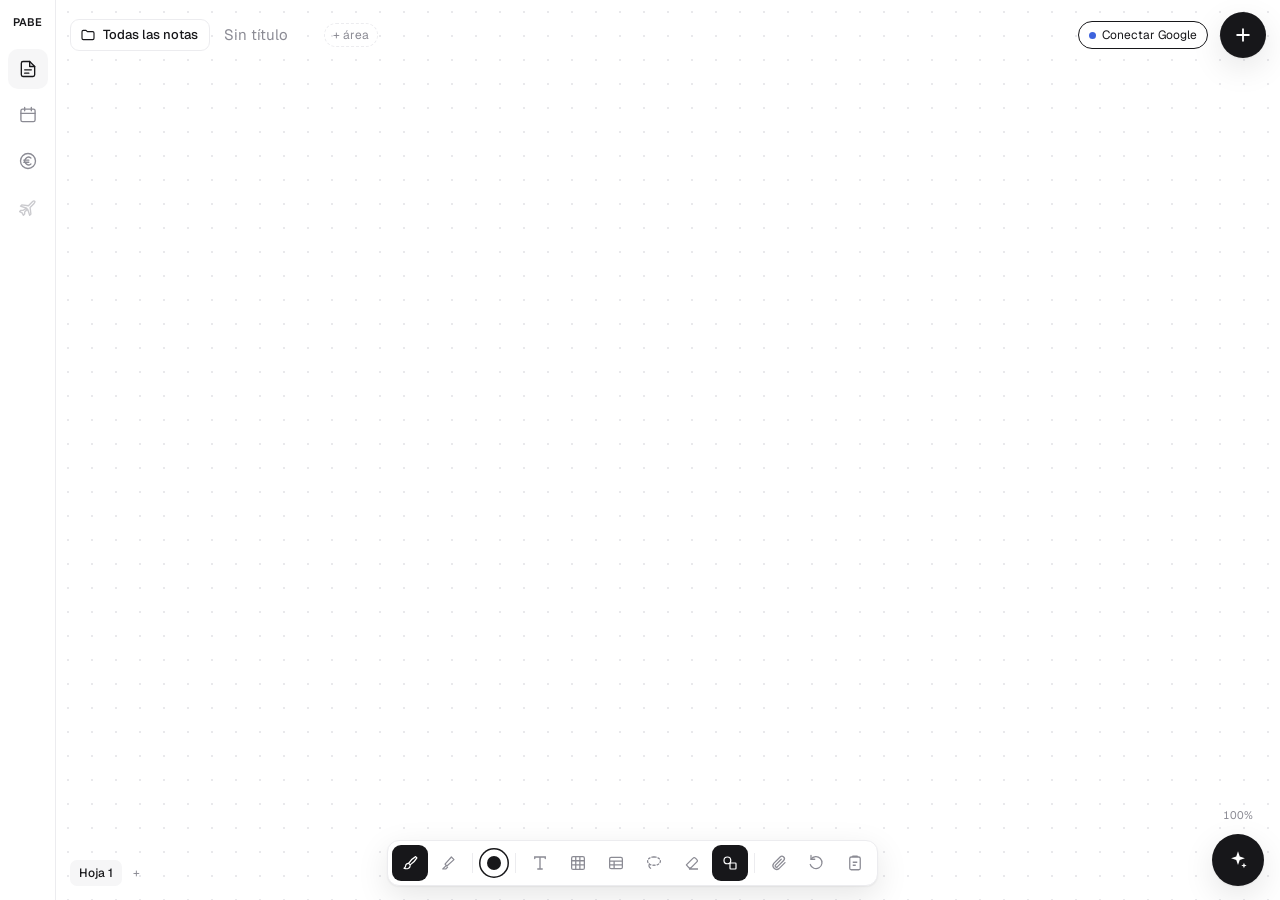
==== commit 330e4534: "Notas: 3 grosores al tocar el pincel, pincel tipo rotulador sin cortes; texto que salta de línea en " ====
--- a/index.html
+++ b/index.html
@@ -21,10 +21,10 @@
 <div id="app">
  <nav id="rail" aria-label="Módulos">
   <div class="logo">PABE</div>
-  <button class="mod" data-m="notas" title="Notas" aria-label="Notas"><svg width="20" height="20" viewBox="0 0 24 24" fill="none" stroke="currentColor" stroke-width="1.6" stroke-linecap="round" stroke-linejoin="round"><path d="M14 3H6a2 2 0 0 0-2 2v14a2 2 0 0 0 2 2h12a2 2 0 0 0 2-2V9z"/><path d="M14 3v6h6M8 13h8M8 17h5"/></svg></button>
-  <button class="mod" data-m="calendario" title="Calendario" aria-label="Calendario"><svg width="20" height="20" viewBox="0 0 24 24" fill="none" stroke="currentColor" stroke-width="1.6" stroke-linecap="round"><rect x="3.5" y="5" width="17" height="15" rx="2"/><path d="M3.5 10h17M8 3v4M16 3v4"/></svg></button>
-  <button class="mod" data-m="finanzas" title="Finanzas" aria-label="Finanzas"><svg width="20" height="20" viewBox="0 0 24 24" fill="none" stroke="currentColor" stroke-width="1.6" stroke-linecap="round"><circle cx="12" cy="12" r="9"/><path d="M15.5 8.5a4.5 4.5 0 1 0 0 7M7 11h6M7 13.5h6"/></svg></button>
-  <button class="mod off" data-m="viajes" title="Viajes · próximamente" aria-label="Viajes"><svg width="20" height="20" viewBox="0 0 24 24" fill="none" stroke="currentColor" stroke-width="1.6" stroke-linejoin="round"><path d="M10.5 13.5 3 11l1.5-1.5 8 1L17 6c1-1 2.5-1.5 3-1s0 2-1 3l-4.5 4.5 1 8L14 22l-2.5-7.5L8 18v2.5L6.5 22 5 19l-3-1.5L3.5 16H6z"/></svg></button>
+  <a class="mod" data-m="notas" href="#notas" title="Notas" aria-label="Notas"><svg width="20" height="20" viewBox="0 0 24 24" fill="none" stroke="currentColor" stroke-width="1.6" stroke-linecap="round" stroke-linejoin="round"><path d="M14 3H6a2 2 0 0 0-2 2v14a2 2 0 0 0 2 2h12a2 2 0 0 0 2-2V9z"/><path d="M14 3v6h6M8 13h8M8 17h5"/></svg></a>
+  <a class="mod" data-m="calendario" href="#calendario" title="Calendario" aria-label="Calendario"><svg width="20" height="20" viewBox="0 0 24 24" fill="none" stroke="currentColor" stroke-width="1.6" stroke-linecap="round"><rect x="3.5" y="5" width="17" height="15" rx="2"/><path d="M3.5 10h17M8 3v4M16 3v4"/></svg></a>
+  <a class="mod" data-m="finanzas" href="#finanzas" title="Finanzas" aria-label="Finanzas"><svg width="20" height="20" viewBox="0 0 24 24" fill="none" stroke="currentColor" stroke-width="1.6" stroke-linecap="round"><circle cx="12" cy="12" r="9"/><path d="M15.5 8.5a4.5 4.5 0 1 0 0 7M7 11h6M7 13.5h6"/></svg></a>
+  <a class="mod off" data-m="viajes" href="#viajes" title="Viajes · próximamente" aria-label="Viajes"><svg width="20" height="20" viewBox="0 0 24 24" fill="none" stroke="currentColor" stroke-width="1.6" stroke-linejoin="round"><path d="M10.5 13.5 3 11l1.5-1.5 8 1L17 6c1-1 2.5-1.5 3-1s0 2-1 3l-4.5 4.5 1 8L14 22l-2.5-7.5L8 18v2.5L6.5 22 5 19l-3-1.5L3.5 16H6z"/></svg></a>
  </nav>
  <main>
   <section class="view" data-view="notas"></section>
@@ -32,7 +32,7 @@
   <section class="view" data-view="calendario" hidden></section>
   <section class="view soon" data-view="soon" hidden><div id="soonBody"></div></section>
   <button id="drv" class="drv">…</button>
-  <button id="plus" class="plus" title="Nota nueva" aria-label="Nota nueva"><svg width="20" height="20" viewBox="0 0 24 24" fill="none" stroke="currentColor" stroke-width="2.2" stroke-linecap="round"><path d="M12 5v14M5 12h14"/></svg></button>
+  <a id="plus" class="plus" href="#notas/nueva" title="Nota nueva" aria-label="Nota nueva"><svg width="20" height="20" viewBox="0 0 24 24" fill="none" stroke="currentColor" stroke-width="2.2" stroke-linecap="round"><path d="M12 5v14M5 12h14"/></svg></a>
  </main>
 </div>
 <div id="toast"></div>
--- a/css/pabe.css
+++ b/css/pabe.css
@@ -15,10 +15,10 @@
 #app{position:fixed;inset:0;display:flex}
 #rail{width:56px;flex:none;display:flex;flex-direction:column;align-items:center;gap:6px;padding:calc(14px + env(safe-area-inset-top)) 0 calc(14px + env(safe-area-inset-bottom));border-right:1px solid var(--line);background:var(--bg);z-index:5}
 .logo{font-weight:600;font-size:11px;margin-bottom:12px}
-.mod{width:40px;height:40px;display:grid;place-items:center;border-radius:10px;color:var(--mut)}
+.mod{text-decoration:none;width:40px;height:40px;display:grid;place-items:center;border-radius:10px;color:var(--mut)}
 .mod:hover{background:var(--soft);color:var(--ink)}.mod.on{color:var(--ink);background:var(--soft)}.mod.off{opacity:.45}
 .sp{flex:1}
-.plus{position:fixed;right:max(14px,env(safe-area-inset-right));top:calc(12px + env(safe-area-inset-top));z-index:35;width:46px;height:46px;border-radius:50%;background:var(--ink);color:var(--bg);display:grid;place-items:center;box-shadow:var(--shadow)}.plus:active{transform:scale(.95)}
+.plus{text-decoration:none;position:fixed;right:max(14px,env(safe-area-inset-right));top:calc(12px + env(safe-area-inset-top));z-index:35;width:46px;height:46px;border-radius:50%;background:var(--ink);color:var(--bg);display:grid;place-items:center;box-shadow:var(--shadow)}.plus:active{transform:scale(.95)}
 main{flex:1;position:relative;overflow:hidden}
 .view{position:absolute;inset:0}
 .soon{display:grid;place-items:center;text-align:center;color:var(--mut)}.soon h2{margin:0 0 6px;font-size:20px;font-weight:500;color:var(--ink)}.soon p{margin:0}
@@ -36,10 +36,10 @@
 .nt-stage{position:absolute;inset:0;overflow:hidden;touch-action:none;cursor:crosshair;user-select:none;-webkit-user-select:none;-webkit-touch-callout:none;background-image:radial-gradient(var(--dot) 1px,transparent 1.2px);background-size:24px 24px}
 .nt-stage.erasing{cursor:cell}.nt-stage.panning{cursor:grabbing}
 .nt-world{position:absolute;left:0;top:0;transform-origin:0 0}
-.nt-ink{position:absolute;left:0;top:0;width:1px;height:1px;overflow:visible;pointer-events:none;fill:none;stroke-linecap:round;stroke-linejoin:round;color:var(--ink)}
+.nt-ink{position:absolute;left:0;top:0;z-index:2;width:1px;height:1px;overflow:visible;pointer-events:none;fill:none;stroke-linecap:round;stroke-linejoin:round;color:var(--ink)}
 .nt-caret{position:absolute;background:var(--sel);border-radius:1px;animation:bl 1s steps(2) infinite;pointer-events:none}@keyframes bl{50%{opacity:0}}
 .it{position:absolute;user-select:none;-webkit-user-select:none}
-.tx{width:max-content;white-space:pre-wrap;line-height:1.35;min-width:1ch;max-width:560px;padding:2px 4px;border-radius:4px;outline:none}
+.tx{width:max-content;white-space:pre-wrap;overflow-wrap:anywhere;line-height:1.35;min-width:1ch;max-width:560px;padding:2px 4px;border-radius:4px;outline:none}
 .tx.editing{user-select:text;-webkit-user-select:text;cursor:text;box-shadow:0 0 0 1px var(--line)}
 .im img{width:100%;display:block;border-radius:6px;pointer-events:none;min-height:40px;background:var(--soft)}
 .fi{display:flex;align-items:center;gap:8px;padding:10px 12px;border:1px solid var(--line);border-radius:10px;background:var(--pop);width:290px;font-size:13px}
@@ -48,9 +48,9 @@
 .fa{font-size:12px;color:var(--mut);padding:4px 6px;border-radius:6px}.fa:hover{background:var(--soft);color:var(--ink)}
 .nt-tools .tl[hidden]{display:none}
 .sel{outline:1.5px solid var(--sel);outline-offset:3px;border-radius:6px}
-.rz{display:none;position:absolute;right:-7px;bottom:-7px;width:14px;height:14px;border-radius:50%;background:var(--bg);border:1.5px solid var(--sel);cursor:nwse-resize}.sel .rz{display:block}
+.rz{display:none;position:absolute;right:-10px;bottom:-10px;width:20px;height:20px;z-index:3;touch-action:none;border-radius:50%;background:var(--bg);border:1.5px solid var(--sel);cursor:nwse-resize}.sel .rz,.xl>.rz{display:block}.rz::before{content:'';position:absolute;inset:-12px}
 .nt-top{position:absolute;left:14px;top:calc(19px + env(safe-area-inset-top));right:270px;display:flex;align-items:center;gap:8px;flex-wrap:wrap;pointer-events:none}.nt-top>*{pointer-events:auto}
-.libb{display:inline-flex;align-items:center;gap:7px;height:32px;padding:0 11px 0 9px;border-radius:9px;border:1px solid var(--line);background:var(--pop);font-size:13px;font-weight:500}
+.libb{color:inherit;text-decoration:none;display:inline-flex;align-items:center;gap:7px;height:32px;padding:0 11px 0 9px;border-radius:9px;border:1px solid var(--line);background:var(--pop);font-size:13px;font-weight:500}
 .libb:hover{border-color:var(--mut)}.libb .sm{display:none}
 .nt-title{border:0;background:transparent;font-size:15px;font-weight:500;padding:4px 6px;border-radius:6px;field-sizing:content;min-width:9ch;max-width:min(48ch,40vw);outline:none}
 .nt-title::placeholder{color:var(--mut);font-weight:400}.nt-title:focus{background:var(--soft)}
@@ -59,28 +59,34 @@
 .chip i{width:7px;height:7px;border-radius:50%;background:var(--c)}
 .chip .x{font-size:13px;opacity:.5}.chip .x:hover{opacity:1}
 .ghost{font-size:12px;color:var(--mut);height:24px;padding:0 8px;border-radius:999px;border:1px dashed var(--line);white-space:nowrap}.ghost:hover{color:var(--ink);border-color:var(--mut)}
-.nt-side{position:absolute;right:82px;bottom:calc(16px + env(safe-area-inset-bottom))}
+/* abajo a la derecha solo vive el asistente (✦): el zoom va justo encima y la barra de herramientas nunca llega a esa esquina */
+.nt-side{position:absolute;right:max(16px,env(safe-area-inset-right));bottom:calc(74px + env(safe-area-inset-bottom));width:52px;display:flex;justify-content:center}
 .nt-zoom{font-size:11px;color:var(--mut);padding:3px 6px;border-radius:6px;font-variant-numeric:tabular-nums}.nt-zoom:hover{background:var(--soft)}
 .nt-tabs{position:absolute;left:14px;bottom:calc(14px + env(safe-area-inset-bottom));display:flex;align-items:center;gap:2px;font-size:12px}
 .tab{height:26px;padding:0 9px;border-radius:7px;color:var(--mut);white-space:nowrap}.tab:hover{background:var(--soft);color:var(--ink)}.tab.on{color:var(--ink);background:var(--soft);font-weight:500}
 .tabin{height:26px;width:110px;font-size:12px;border:1px solid var(--line);border-radius:7px;padding:0 8px;background:var(--pop);outline:none}
-.nt-tools{position:absolute;left:50%;transform:translateX(-50%);bottom:calc(14px + env(safe-area-inset-bottom));display:flex;align-items:center;gap:2px;padding:4px;border-radius:12px;background:var(--pop);border:1px solid var(--line);box-shadow:var(--shadow)}
+.nt-tools{position:absolute;left:12px;right:84px;margin-inline:auto;width:fit-content;max-width:calc(100% - 96px);overflow-x:auto;scrollbar-width:none;bottom:calc(14px + env(safe-area-inset-bottom));display:flex;align-items:center;gap:2px;padding:4px;border-radius:12px;background:var(--pop);border:1px solid var(--line);box-shadow:var(--shadow)}
 .tl{width:36px;height:36px;display:grid;place-items:center;border-radius:9px;color:var(--mut);cursor:pointer}.tl:hover{color:var(--ink)}.tl.on{background:var(--ink);color:var(--bg)}
 .sepr{width:1px;height:20px;background:var(--line);margin:0 4px}
 .sw{width:30px;height:30px;border-radius:50%;display:grid;place-items:center}.sw b{width:var(--d,14px);height:var(--d,14px);border-radius:50%;background:var(--c);transition:width .15s,height .15s}.sw.on{box-shadow:inset 0 0 0 1.5px var(--c)}
 .nt-penpop{width:auto;padding:10px}.pp-cols{display:grid;grid-template-columns:repeat(6,32px);gap:6px}.pp-cols button{width:32px;height:32px;border-radius:50%;background:var(--c);border:2px solid transparent;box-shadow:inset 0 0 0 1px rgba(0,0,0,.08)}.pp-cols button.on{border-color:var(--pop);box-shadow:0 0 0 2px var(--c)}
-.pp-sz{display:flex;gap:6px;margin-top:10px;padding-top:10px;border-top:1px solid var(--line)}.pp-sz button{flex:1;height:34px;border-radius:8px;display:grid;place-items:center;color:var(--ink)}.pp-sz button i{display:block;width:28px;border-radius:4px;background:currentColor}.pp-sz button.on{background:var(--hover,rgba(0,0,0,.06))}
+.pp-sz{display:flex;gap:6px;margin-top:10px;padding-top:10px;border-top:1px solid var(--line)}.pp-sz button{flex:1;min-width:64px;height:52px;border-radius:8px;display:flex;flex-direction:column;align-items:center;justify-content:center;gap:6px;color:var(--ink)}.pp-sz button i{display:block;width:32px;border-radius:5px;background:var(--pc,currentColor)}.pp-sz button span{font-size:11px;color:var(--mut)}.pp-sz button.on{background:var(--hover,rgba(0,0,0,.06))}
 .pop{position:fixed;z-index:30;width:280px;background:var(--pop);border:1px solid var(--line);border-radius:12px;box-shadow:var(--shadow);padding:8px}
 .pop h4{margin:4px 6px 6px;font-size:11px;font-weight:500;color:var(--mut)}
 .trow{display:flex;align-items:center;gap:8px;width:100%;padding:7px 8px;border-radius:7px;font-size:13px;text-align:left}.trow:hover{background:var(--soft)}
 .trow i{width:9px;height:9px;border-radius:3px;background:var(--c)}.trow span{flex:1}.trow em{font-style:normal;color:var(--mut)}
 .newt{border-top:1px solid var(--line);margin-top:6px;padding:10px 6px 4px}
+.newt.top{border-top:0;border-bottom:1px solid var(--line);margin:0 0 6px;padding:6px 6px 8px}.newt.top .pal{margin:8px 0 2px}
+.newt-row{display:flex;gap:6px}.newt-row .btn{height:36px;flex:none}
 .newt input{width:100%;height:36px;border:1px solid var(--line);border-radius:8px;padding:0 10px;background:var(--soft);font-size:16px;outline:none}
 .pal{display:flex;flex-wrap:wrap;gap:6px;margin:10px 0}.pal button{width:22px;height:22px;border-radius:50%;background:var(--c)}
 .pal button.on{box-shadow:0 0 0 2px var(--pop),0 0 0 4px var(--c)}.pal button:disabled{opacity:.15;cursor:not-allowed}
 .msg{font-size:12px;color:#e5484d;min-height:16px}
+.nt-penpop .pp-t{font-size:12px;color:var(--mut);margin:0 4px 8px}.nt-penpop .pp-t+.pp-sz{margin-top:0;padding-top:0;border-top:0}
 .nt-lib{position:fixed;inset:0;z-index:20}
-.nt-lib .panel{padding-right:max(76px,clamp(16px,3vw,36px))}
+.nt-lib .panel{padding-right:max(76px,clamp(16px,3vw,36px));padding-bottom:calc(84px + env(safe-area-inset-bottom))}
+.tb-lnk{color:inherit;text-decoration:none}.tb-lnk:hover{text-decoration:underline;text-underline-offset:3px;text-decoration-color:var(--line)}
+a.fin-tab{display:inline-flex;align-items:center;text-decoration:none}
 .nt-lib .scrim{position:absolute;inset:0;background:rgba(0,0,0,.18)}
 .panel{position:absolute;left:0;top:0;bottom:0;width:min(1180px,100%);background:var(--bg);box-shadow:var(--shadow);display:flex;flex-direction:column;padding:calc(18px + env(safe-area-inset-top)) clamp(16px,3vw,36px) 16px;animation:sl .18s ease-out}
 @keyframes sl{from{transform:translateX(-24px);opacity:0}}@media (prefers-reduced-motion:reduce){.panel{animation:none}}
@@ -177,8 +183,8 @@
  .drv{right:62px;top:calc(19px + env(safe-area-inset-top))}
  .libb .lg{display:none}.libb .sm{display:inline}.libb{padding:0 8px}
  .nt-title{max-width:calc(100vw - 190px)}
- .nt-tabs{bottom:calc(66px + env(safe-area-inset-bottom))}.nt-side{bottom:calc(70px + env(safe-area-inset-bottom))}
- .tl{width:32px;height:32px}.sw{width:28px;height:28px}.sepr{margin:0 2px}.nt-tools{max-width:calc(100vw - 64px);overflow-x:auto}
+ .nt-tabs{bottom:calc(66px + env(safe-area-inset-bottom))}
+ .tl{width:32px;height:32px}.sw{width:28px;height:28px}.sepr{margin:0 2px}
 }
 
 /* ---------- Asistente ---------- */
@@ -208,7 +214,7 @@
 .ag-set .ag-row{flex-direction:row;align-items:center;gap:8px;color:var(--ink)}
 .ag-small{font-size:12px;color:var(--mut);margin:-6px 0 0}.ag-err{color:var(--neg);font-size:13px;margin:0;min-height:1em}
 .ag-btns{display:flex;gap:8px;justify-content:flex-end}.ag-pri,.ag-sec{height:36px;padding:0 14px;border-radius:9px;font-size:14px;font-weight:500}.ag-pri{background:var(--ink);color:var(--bg)}.ag-sec{background:var(--soft)}
-@media (max-width:600px){.nt-side{right:76px}.nt-tools{left:8px;transform:none;max-width:calc(100% - 84px)}.ag-panel{bottom:calc(76px + env(safe-area-inset-bottom));height:calc(100vh - 160px)}}
+@media (max-width:600px){.nt-tools{left:8px;right:76px;margin:0;max-width:none;width:auto}.ag-panel{bottom:calc(76px + env(safe-area-inset-bottom));height:calc(100vh - 160px)}}
 
 /* ---------- Tabla dentro de una nota ---------- */
 .tbl{background:var(--bg);border:1px solid var(--line);border-radius:10px;padding:6px 10px 4px;box-shadow:0 1px 2px rgba(0,0,0,.04);cursor:auto;user-select:text;-webkit-user-select:text}
@@ -271,3 +277,102 @@
 .fin .tb-host{flex:1;display:flex;flex-direction:column;min-height:0}
 @media (max-width:700px){.fin-head{margin-right:0;margin-top:44px}.fin-kpis{gap:14px;width:100%}.fin-k{align-items:flex-start}.fin-k b{font-size:16px}}
 .tb-form th .tb-ti{margin-right:8px}
+
+path.mk{mix-blend-mode:multiply}@media (prefers-color-scheme:dark){path.mk{mix-blend-mode:screen}}
+
+/* Finanzas · Cashflow */
+.cf-bar{display:flex;align-items:center;gap:4px;margin:6px 0 10px}.cf-bar .mut{font-size:13px;margin-right:6px}
+.cf-chart{border:1px solid var(--line);border-radius:12px;padding:10px 12px 4px;margin-bottom:14px}
+.cf-chart svg{width:100%;display:block}.cf-chart text{font-size:10px;fill:var(--mut)}
+.cf-chart .g{stroke:var(--line);stroke-width:1}.cf-chart .z0{stroke:var(--mut);stroke-width:1;opacity:.5}
+.cf-chart .bi{fill:var(--pos);opacity:.75}.cf-chart .bg{fill:var(--neg);opacity:.7}.cf-chart path.lc{fill:none;stroke:var(--ink);stroke-width:2}.cf-chart circle{fill:var(--ink)}
+.cf-leg{display:flex;gap:16px;font-size:12px;color:var(--mut);margin-bottom:4px}.cf-leg span::before{content:'';display:inline-block;width:10px;height:10px;border-radius:2px;margin-right:6px;vertical-align:-1px}
+.cf-leg .li::before{background:var(--pos)}.cf-leg .lg::before{background:var(--neg)}.cf-leg .lc::before{height:2px;vertical-align:3px;background:var(--ink)}
+.cf-wrap{overflow-x:auto;border:1px solid var(--line);border-radius:12px}
+.cf{border-collapse:collapse;font-size:13px;font-variant-numeric:tabular-nums;min-width:100%}
+.cf th,.cf td{padding:8px 10px;border-bottom:1px solid var(--line);white-space:nowrap;text-align:right}
+.cf thead th{font-weight:500;color:var(--mut);font-size:12px;text-transform:capitalize}
+.cf tbody th{text-align:left;font-weight:500;position:sticky;left:0;background:var(--bg);min-width:170px}
+.cf thead th:first-child{position:sticky;left:0;background:var(--bg)}
+.cf .v{color:var(--mut)}.cf .t{font-weight:600;border-left:1px solid var(--line)}.cf .z{color:var(--line)}
+.cf tr.sub th{font-weight:400;padding-left:30px;color:var(--mut)}.cf tr.sub td{color:var(--mut)}
+.cf tr.nt td,.cf tr.nt th{font-weight:600}.cf tr.cj td,.cf tr.cj th{background:var(--soft)}.cf tr.cj th{background:var(--soft)}
+.cf tr.in td:not(.v):not(.t){color:var(--pos)}.cf tr.ga td:not(.v):not(.t){color:var(--neg)}.cf td.neg{color:var(--neg)}
+.cf-x{width:18px;color:var(--mut);font-size:11px;margin-right:2px}
+.cf-note{font-size:12px;color:var(--mut);margin:10px 2px 40px}
+
+.fin-tabs,.cf-bar{white-space:nowrap;overflow-x:auto;scrollbar-width:none}.fin-tab{flex:none}
+@media (max-width:700px){.cf-chart{padding:8px 6px 2px}.cf tbody th{min-width:130px}}
+
+.tb-mv{display:flex;gap:4px}.tb-mv .tb-pi{flex:1;font-size:13px}.tb-mv .tb-pi:disabled{opacity:.35}
+
+/* ---------- Seleccionar, copiar y pegar en el lienzo ---------- */
+.nt-stage .tx.editing,.nt-stage input,.nt-stage .xl{-webkit-touch-callout:default}
+.nt-stage.lassoing{cursor:crosshair}
+.nt-ink .sel{filter:drop-shadow(0 0 1.5px var(--sel))}
+.nt-lasso{fill:color-mix(in srgb,var(--sel) 7%,transparent);stroke:var(--sel);stroke-dasharray:6 5}
+.nt-selbox{position:absolute;border:1.5px dashed var(--sel);border-radius:8px;pointer-events:none;background:color-mix(in srgb,var(--sel) 4%,transparent)}
+.nt-menu{position:fixed;z-index:32;display:flex;align-items:center;padding:4px;border-radius:11px;background:var(--ink);color:var(--bg);box-shadow:var(--shadow);max-width:calc(100vw - 16px);overflow-x:auto}
+.nt-menu[hidden]{display:none}
+.nt-menu button{height:38px;padding:0 13px;border-radius:8px;font-size:14px;font-weight:500;color:inherit;white-space:nowrap}
+.nt-menu button+button{border-left:1px solid color-mix(in srgb,var(--bg) 18%,transparent);border-radius:0}
+.nt-menu button:hover{background:color-mix(in srgb,var(--bg) 12%,transparent)}
+.nt-menu .dng{color:#ff8b8b}
+.nt-list{position:fixed;z-index:45;min-width:230px;background:var(--pop);border:1px solid var(--line);border-radius:10px;box-shadow:var(--shadow);padding:5px;display:flex;flex-direction:column}
+.nt-list button{text-align:left;height:36px;padding:0 11px;border-radius:7px;font-size:14px;white-space:nowrap}.nt-list button:hover{background:var(--soft)}
+.nt-list .dng{color:var(--neg,#e5484d)}.nt-list hr{border:0;border-top:1px solid var(--line);margin:4px 2px}
+.nt-choose{position:fixed;inset:0;z-index:50;display:grid;place-items:center}.nt-choose[hidden]{display:none}
+.nt-choose .scrim{position:absolute;inset:0;background:rgba(0,0,0,.28)}
+.nt-ch{position:relative;width:min(440px,calc(100vw - 32px));background:var(--pop);border-radius:14px;box-shadow:var(--shadow);padding:16px;display:flex;flex-direction:column;gap:8px}
+.nt-ch h3{margin:0 0 4px;font-size:15px;font-weight:600;overflow:hidden;text-overflow:ellipsis;white-space:nowrap}
+.nt-ch button{text-align:left;padding:11px 13px;border-radius:10px;border:1px solid var(--line);display:flex;flex-direction:column;gap:2px}
+.nt-ch button:hover{border-color:var(--mut)}.nt-ch b{font-weight:600;font-size:15px}.nt-ch small{color:var(--mut);font-size:13px;line-height:1.35}
+.nt-ch .cancel{border:0;align-items:center;color:var(--mut);padding:8px}
+
+/* ---------- Hoja de cálculo (Excel) dentro de una nota ---------- */
+.xl{display:flex;flex-direction:column;background:var(--bg);border:1px solid var(--line);border-radius:10px;box-shadow:0 1px 2px rgba(0,0,0,.04);cursor:auto}
+.xl-h{display:flex;align-items:center;gap:6px;padding:6px 8px;border-bottom:1px solid var(--line);flex:none}
+.xl-grip{cursor:grab;color:var(--mut);font-size:12px;letter-spacing:-2px;padding:6px 4px;touch-action:none}
+.xl-badge{font-size:10px;font-weight:600;color:#fff;background:#1d6f42;border-radius:4px;padding:2px 5px}
+.xl-name{flex:1;min-width:60px;border:0;background:transparent;font-size:16px;font-weight:600;outline:none;color:var(--ink);padding:2px 0}
+.xl-name::placeholder{color:var(--mut);font-weight:500}
+.xl-st{font-size:11px;color:var(--mut);white-space:nowrap}
+.xl-b{height:28px;padding:0 10px;border-radius:7px;font-size:13px;color:var(--mut);border:1px solid var(--line);white-space:nowrap}.xl-b:hover{color:var(--ink)}.xl-b.on{background:var(--ink);color:var(--bg);border-color:var(--ink)}
+.xl-body{flex:1;min-height:0;display:flex;flex-direction:column;border-radius:0 0 10px 10px;overflow:hidden}
+.xl-fx{display:flex;align-items:center;border-bottom:1px solid var(--line);flex:none}
+.xl-ref{width:76px;flex:none;font-size:12px;color:var(--mut);text-align:center;border-right:1px solid var(--line);font-variant-numeric:tabular-nums;line-height:32px;overflow:hidden;text-overflow:ellipsis;white-space:nowrap}
+.xl-in{flex:1;min-width:0;height:32px;border:0;outline:none;padding:0 10px;font:16px ui-monospace,SFMono-Regular,Menlo,monospace;background:transparent;color:var(--ink)}
+.xl-in:focus{background:var(--soft)}
+.xl-grid{flex:1;min-height:0;overflow:auto;position:relative;touch-action:pan-x pan-y;outline:none;overscroll-behavior:contain;user-select:none;-webkit-user-select:none}
+.xl-sz{position:relative;width:max-content}
+.xl-t{border-collapse:separate;border-spacing:0;table-layout:fixed;font-size:13px}
+.xl-t th,.xl-t td{height:28px;padding:0 6px;border-right:1px solid var(--line);border-bottom:1px solid var(--line);white-space:nowrap;overflow:hidden;text-overflow:ellipsis;box-sizing:border-box}
+.xl-t thead th{position:sticky;top:0;z-index:3;background:var(--soft);color:var(--mut);font-weight:500;font-size:12px;text-align:center;cursor:pointer}
+.xl-t tbody th{position:sticky;left:0;z-index:2;background:var(--soft);color:var(--mut);font-weight:400;font-size:11px;text-align:center;cursor:pointer}
+.xl-t thead th.xl-corner{left:0;z-index:4}
+.xl-t th.on{background:color-mix(in srgb,var(--sel) 16%,var(--soft));color:var(--ink)}
+.xl-t td{cursor:cell;color:var(--ink);position:relative;background:var(--bg)}
+.xl-t td.n{text-align:right;font-variant-numeric:tabular-nums}
+.xl-t td.e{color:var(--neg,#e5484d)}.xl-t td.b{text-align:center}
+.xl-t td.hd{font-weight:600;background:var(--soft);padding-right:28px}
+.xl-t td.in{background:color-mix(in srgb,var(--sel) 10%,var(--bg))}
+.xl-t td.cur{box-shadow:inset 0 0 0 2px var(--sel)}
+.xl-sp td{padding:0!important;border:0!important;height:auto!important;background:none!important}
+.xl-fb{position:absolute;right:3px;top:3px;width:22px;height:22px;border-radius:5px;font-size:11px;color:var(--mut);background:var(--bg);border:1px solid var(--line);display:grid;place-items:center}
+.xl-fb.on{background:var(--sel);color:#fff;border-color:var(--sel)}
+.xl-cr{position:absolute;right:-3px;top:0;bottom:0;width:8px;cursor:col-resize;z-index:5;touch-action:none}.xl-cr:hover{background:color-mix(in srgb,var(--sel) 40%,transparent)}
+.xl-ed{position:absolute;z-index:6;border:0;outline:2px solid var(--sel);padding:0 6px;font:16px Geist,ui-sans-serif,system-ui,sans-serif;background:var(--pop);color:var(--ink);box-sizing:border-box;box-shadow:var(--shadow)}
+.xl-tabs{display:flex;gap:2px;padding:4px 6px;border-top:1px solid var(--line);overflow-x:auto;flex:none}
+.xl-tab{height:26px;padding:0 10px;border-radius:6px;font-size:12px;color:var(--mut);white-space:nowrap}.xl-tab:hover{color:var(--ink)}.xl-tab.on{background:var(--soft);color:var(--ink);font-weight:500}
+.xl-pop{position:fixed;z-index:46;width:260px;max-height:min(460px,75vh);display:flex;flex-direction:column;background:var(--pop);border:1px solid var(--line);border-radius:10px;box-shadow:var(--shadow);padding:6px;font-size:14px}
+.xl-pop>button{text-align:left;height:34px;padding:0 10px;border-radius:7px;flex:none}.xl-pop>button:hover{background:var(--soft)}
+.xl-pop hr{border:0;border-top:1px solid var(--line);margin:4px 0;width:100%}
+.xl-pq{height:34px;border:1px solid var(--line);border-radius:7px;padding:0 10px;font-size:16px;background:var(--soft);outline:none;margin:2px 0 4px;color:var(--ink);flex:none}
+.xl-pall,.xl-plist label{display:flex;align-items:center;gap:8px;padding:5px 8px;border-radius:6px;cursor:pointer}
+.xl-plist{overflow:auto;flex:1;min-height:60px}.xl-plist small{margin-left:auto;color:var(--mut)}.xl-plist label[hidden]{display:none}
+.xl-pbtn{display:flex;gap:6px;justify-content:flex-end;padding-top:6px;border-top:1px solid var(--line);margin-top:4px;flex:none}.xl-pbtn button{height:32px;padding:0 12px;border-radius:7px;background:var(--soft)}.xl-pbtn .pri{background:var(--ink);color:var(--bg)}
+.xl,.tbl{isolation:isolate}
+.nt-ink .sel{outline:none}
+
+/* tablet en vertical y móvil: las pestañas de la nota suben encima de la barra para no chocar con ella */
+@media (max-width:1100px){.nt-tabs{bottom:calc(66px + env(safe-area-inset-bottom));max-width:calc(100% - 100px);overflow-x:auto;scrollbar-width:none}}
--- a/css/calendario.css
+++ b/css/calendario.css
@@ -7,7 +7,7 @@
 .cal-b{height:32px;padding:0 12px;border-radius:8px;border:1px solid var(--line);font-size:13px;background:var(--pop)}.cal-b:hover{background:var(--soft)}
 .cal-i{width:32px;height:32px;border-radius:8px;font-size:22px;line-height:1;color:var(--mut)}.cal-i:hover{background:var(--soft);color:var(--ink)}
 .cal-seg{display:flex;background:var(--soft);border-radius:9px;padding:2px}
-.cal-seg button{height:28px;padding:0 11px;border-radius:7px;font-size:13px;color:var(--mut)}.cal-seg button.on{background:var(--pop);color:var(--ink);box-shadow:0 1px 2px rgba(0,0,0,.08)}
+.cal-seg a{display:inline-flex;align-items:center;justify-content:center;text-decoration:none}.cal-seg button,.cal-seg a{height:28px;padding:0 11px;border-radius:7px;font-size:13px;color:var(--mut)}.cal-seg .on{background:var(--pop);color:var(--ink);box-shadow:0 1px 2px rgba(0,0,0,.08)}
 .cal-conn{height:28px;padding:0 10px;border-radius:999px;font-size:12px;color:var(--mut);border:1px solid var(--line);display:inline-flex;align-items:center;gap:6px;white-space:nowrap}
 .cal-conn::before{content:'';width:7px;height:7px;border-radius:50%;background:#46a758}
 .cal-conn.syncing::before{background:#e2a400}.cal-conn.error::before{background:#e5484d}.cal-conn.error{color:#e5484d}
@@ -83,7 +83,7 @@
 
 @media (max-width:900px){.cal-top{padding-right:clamp(14px,2.4vw,28px);padding-top:calc(66px + env(safe-area-inset-top))}}
 @media (max-width:600px){
- .cal-nav h2{font-size:18px}.cal-tools{width:100%}.cal-seg{flex:1 1 100%}.cal-seg button{flex:1;padding:0 4px}.cal-tools .cal-b{flex:1}
+ .cal-nav h2{font-size:18px}.cal-tools{width:100%}.cal-seg{flex:1 1 100%}.cal-seg button,.cal-seg a{flex:1;padding:0 4px}.cal-tools .cal-b{flex:1}
  .cal-ghead,.cal-gall,.cal-gbody{grid-template-columns:40px repeat(var(--n),1fr)}.cal-h span{width:36px}
  .cal-dh b{font-size:16px;width:28px;height:28px}
  .cal-mc{padding:2px}.cal-ev{font-size:11px;padding:0 3px}.cal-ev i{display:none}
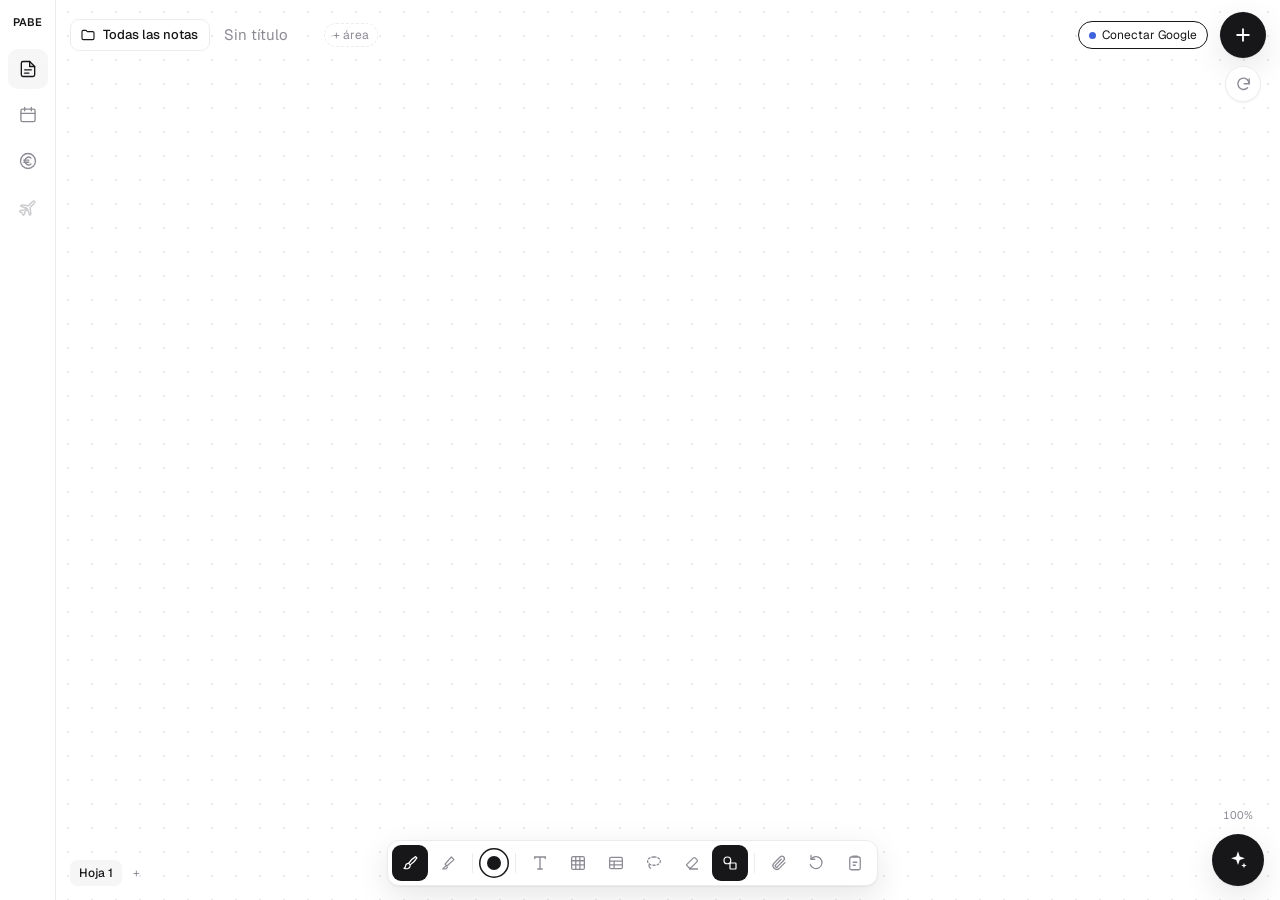
==== commit 6c530809: "Botón ⟳ para actualizar la página bajo el «+» en todos los módulos Co-Authored-By: Claude Opus 5.5 <" ====
--- a/index.html
+++ b/index.html
@@ -33,6 +33,7 @@
   <section class="view soon" data-view="soon" hidden><div id="soonBody"></div></section>
   <button id="drv" class="drv">…</button>
   <a id="plus" class="plus" href="#notas/nueva" title="Nota nueva" aria-label="Nota nueva"><svg width="20" height="20" viewBox="0 0 24 24" fill="none" stroke="currentColor" stroke-width="2.2" stroke-linecap="round"><path d="M12 5v14M5 12h14"/></svg></a>
+  <button id="reload" class="reload" title="Actualizar la página" aria-label="Actualizar la página"><svg width="17" height="17" viewBox="0 0 24 24" fill="none" stroke="currentColor" stroke-width="2" stroke-linecap="round" stroke-linejoin="round"><path d="M20 11a8 8 0 1 0-2.3 5.7"/><path d="M20 4v7h-7"/></svg></button>
  </main>
 </div>
 <div id="toast"></div>
--- a/css/pabe.css
+++ b/css/pabe.css
@@ -19,6 +19,8 @@
 .mod:hover{background:var(--soft);color:var(--ink)}.mod.on{color:var(--ink);background:var(--soft)}.mod.off{opacity:.45}
 .sp{flex:1}
 .plus{text-decoration:none;position:fixed;right:max(14px,env(safe-area-inset-right));top:calc(12px + env(safe-area-inset-top));z-index:35;width:46px;height:46px;border-radius:50%;background:var(--ink);color:var(--bg);display:grid;place-items:center;box-shadow:var(--shadow)}.plus:active{transform:scale(.95)}
+.reload{position:fixed;right:calc(max(14px,env(safe-area-inset-right)) + 5px);top:calc(66px + env(safe-area-inset-top));z-index:35;width:36px;height:36px;border-radius:50%;background:var(--pop);color:var(--mut);border:1px solid var(--line);display:grid;place-items:center;box-shadow:0 1px 2px rgba(0,0,0,.06)}
+.reload:hover{color:var(--ink)}.reload:active{transform:scale(.95)}.reload.spin svg{animation:rl .7s linear infinite}@keyframes rl{to{transform:rotate(360deg)}}
 main{flex:1;position:relative;overflow:hidden}
 .view{position:absolute;inset:0}
 .soon{display:grid;place-items:center;text-align:center;color:var(--mut)}.soon h2{margin:0 0 6px;font-size:20px;font-weight:500;color:var(--ink)}.soon p{margin:0}
@@ -115,7 +117,10 @@
 .tb-th{width:100%;height:42px;display:flex;align-items:center;gap:8px;padding:0 12px;color:var(--mut);font-size:14px;white-space:nowrap;overflow:hidden;text-overflow:ellipsis}
 .tb-th:hover{background:var(--soft)}
 .tb-ti{font-size:12px;width:16px;text-align:center;opacity:.8;flex:none}
-.tb th{position:sticky}.tb-rz{position:absolute;right:-3px;top:0;bottom:0;width:6px;cursor:col-resize;z-index:3}.tb-rz:hover{background:var(--sel);opacity:.4}
+.tb th{position:sticky}.tb-rz{position:absolute;right:0;top:0;bottom:0;width:16px;cursor:col-resize;z-index:3;touch-action:none}
+.tb-rz::after{content:'';position:absolute;right:0;top:6px;bottom:6px;width:2px;border-radius:1px;background:var(--sel);opacity:0}
+.tb-rz:hover::after,.tb-rz.on::after{opacity:.6}
+@media (hover:none){.tb-rz::after{opacity:.18;background:var(--mut)}.tb-rz.on::after{opacity:.7;background:var(--sel)}}
 .tb-plus button{width:42px;height:42px;color:var(--mut);font-size:18px}.tb-plus button:hover{background:var(--soft);color:var(--ink)}
 .tb td{border-bottom:1px solid var(--line);border-right:1px solid var(--line);padding:0;height:52px;vertical-align:top}
 .tb td.tb-c{padding:13px 12px;overflow:hidden;white-space:nowrap;text-overflow:ellipsis;cursor:text;position:relative}
@@ -179,7 +184,8 @@
 }
 @media (max-width:600px){
  #rail{width:48px}.mod{width:36px;height:36px}.plus{width:42px;height:42px}
- .nt-top{right:12px;top:calc(66px + env(safe-area-inset-top))}
+ .nt-top{right:60px;top:calc(66px + env(safe-area-inset-top))}
+ .reload{right:calc(max(14px,env(safe-area-inset-right)) + 3px)}
  .drv{right:62px;top:calc(19px + env(safe-area-inset-top))}
  .libb .lg{display:none}.libb .sm{display:inline}.libb{padding:0 8px}
  .nt-title{max-width:calc(100vw - 190px)}
@@ -275,7 +281,7 @@
 .fin-k{display:flex;flex-direction:column;align-items:flex-end}.fin-k span{font-size:12px;color:var(--mut)}.fin-k b{font-size:20px;font-weight:600;font-variant-numeric:tabular-nums}
 .fin-k b.pos{color:var(--pos)}.fin-k b.neg{color:var(--neg)}
 .fin .tb-host{flex:1;display:flex;flex-direction:column;min-height:0}
-@media (max-width:700px){.fin-head{margin-right:0;margin-top:44px}.fin-kpis{gap:14px;width:100%}.fin-k{align-items:flex-start}.fin-k b{font-size:16px}}
+@media (max-width:700px){.fin-head{margin-right:48px;margin-top:44px}.fin-kpis{gap:14px;width:100%}.fin-k{align-items:flex-start}.fin-k b{font-size:16px}}
 .tb-form th .tb-ti{margin-right:8px}
 
 path.mk{mix-blend-mode:multiply}@media (prefers-color-scheme:dark){path.mk{mix-blend-mode:screen}}
--- a/css/calendario.css
+++ b/css/calendario.css
@@ -81,9 +81,9 @@
 .cal-del{color:#e5484d;font-size:13px;height:34px;padding:0 10px;border-radius:8px}.cal-del:hover,.cal-del.sure{background:color-mix(in srgb,#e5484d 12%,transparent)}
 .cal-lnk{font-size:13px;color:var(--mut)}
 
-@media (max-width:900px){.cal-top{padding-right:clamp(14px,2.4vw,28px);padding-top:calc(66px + env(safe-area-inset-top))}}
+@media (max-width:900px){.cal-top{padding-right:64px;padding-top:calc(66px + env(safe-area-inset-top))}}
 @media (max-width:600px){
- .cal-nav h2{font-size:18px}.cal-tools{width:100%}.cal-seg{flex:1 1 100%}.cal-seg button,.cal-seg a{flex:1;padding:0 4px}.cal-tools .cal-b{flex:1}
+ .cal-nav{max-width:100%;min-width:0}.cal-nav h2{font-size:18px;overflow:hidden;text-overflow:ellipsis}.cal-tools{width:100%}.cal-seg{flex:1 1 100%}.cal-seg button,.cal-seg a{flex:1;padding:0 4px}.cal-tools .cal-b{flex:1}
  .cal-ghead,.cal-gall,.cal-gbody{grid-template-columns:40px repeat(var(--n),1fr)}.cal-h span{width:36px}
  .cal-dh b{font-size:16px;width:28px;height:28px}
  .cal-mc{padding:2px}.cal-ev{font-size:11px;padding:0 3px}.cal-ev i{display:none}
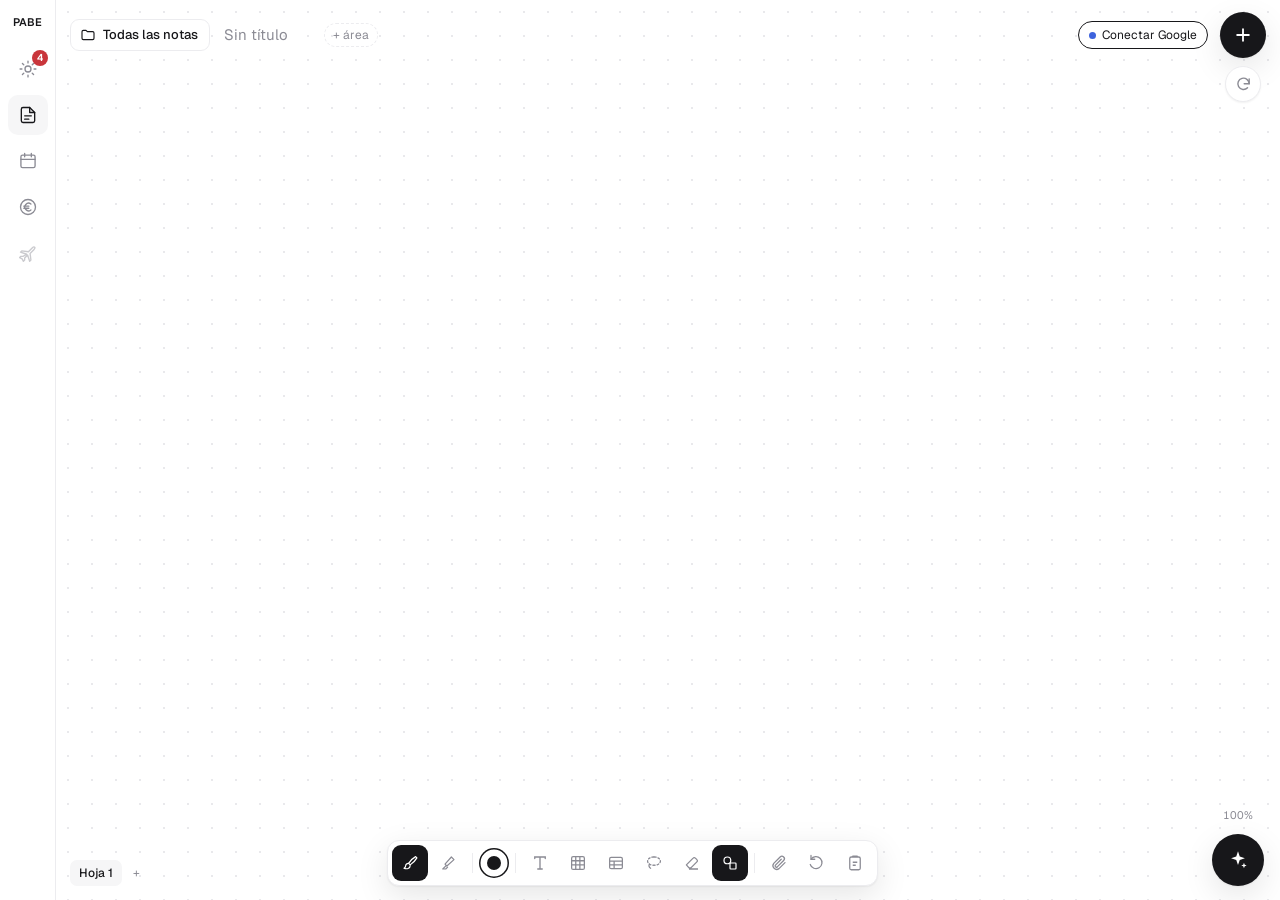
==== commit b39965cf: "Nuevo módulo «Orden del día»: primero en el carril, PABE sigue abriendo en Notas Co-Authored-By: Cla" ====
--- a/index.html
+++ b/index.html
@@ -21,6 +21,7 @@
 <div id="app">
  <nav id="rail" aria-label="Módulos">
   <div class="logo">PABE</div>
+  <a class="mod" data-m="dia" href="#dia" title="Orden del día" aria-label="Orden del día"><svg width="20" height="20" viewBox="0 0 24 24" fill="none" stroke="currentColor" stroke-width="1.6" stroke-linecap="round" stroke-linejoin="round"><circle cx="12" cy="12" r="3.6"/><path d="M12 2.5v2.2M12 19.3v2.2M2.5 12h2.2M19.3 12h2.2M5.3 5.3l1.6 1.6M17.1 17.1l1.6 1.6M5.3 18.7l1.6-1.6M17.1 6.9l1.6-1.6"/></svg></a>
   <a class="mod" data-m="notas" href="#notas" title="Notas" aria-label="Notas"><svg width="20" height="20" viewBox="0 0 24 24" fill="none" stroke="currentColor" stroke-width="1.6" stroke-linecap="round" stroke-linejoin="round"><path d="M14 3H6a2 2 0 0 0-2 2v14a2 2 0 0 0 2 2h12a2 2 0 0 0 2-2V9z"/><path d="M14 3v6h6M8 13h8M8 17h5"/></svg></a>
   <a class="mod" data-m="calendario" href="#calendario" title="Calendario" aria-label="Calendario"><svg width="20" height="20" viewBox="0 0 24 24" fill="none" stroke="currentColor" stroke-width="1.6" stroke-linecap="round"><rect x="3.5" y="5" width="17" height="15" rx="2"/><path d="M3.5 10h17M8 3v4M16 3v4"/></svg></a>
   <a class="mod" data-m="finanzas" href="#finanzas" title="Finanzas" aria-label="Finanzas"><svg width="20" height="20" viewBox="0 0 24 24" fill="none" stroke="currentColor" stroke-width="1.6" stroke-linecap="round"><circle cx="12" cy="12" r="9"/><path d="M15.5 8.5a4.5 4.5 0 1 0 0 7M7 11h6M7 13.5h6"/></svg></a>
@@ -28,6 +29,7 @@
  </nav>
  <main>
   <section class="view" data-view="notas"></section>
+  <section class="view" data-view="dia" hidden></section>
   <section class="view" data-view="finanzas" hidden></section>
   <section class="view" data-view="calendario" hidden></section>
   <section class="view soon" data-view="soon" hidden><div id="soonBody"></div></section>
--- a/css/pabe.css
+++ b/css/pabe.css
@@ -382,3 +382,34 @@
 
 /* tablet en vertical y móvil: las pestañas de la nota suben encima de la barra para no chocar con ella */
 @media (max-width:1100px){.nt-tabs{bottom:calc(66px + env(safe-area-inset-bottom));max-width:calc(100% - 100px);overflow-x:auto;scrollbar-width:none}}
+.nt-gapline{position:absolute;left:0;right:0;height:0;border-top:2px dashed var(--sel);z-index:4;pointer-events:none}
+.nt-gapline i{position:absolute;right:24px;top:-15px;width:28px;height:28px;border-radius:50%;background:var(--sel);color:#fff;font-style:normal;font-size:15px;display:grid;place-items:center;box-shadow:var(--shadow)}
+
+/* ---------- Orden del día ---------- */
+.mod{position:relative}
+.mod .bdg{position:absolute;top:1px;right:0;min-width:16px;height:16px;padding:0 4px;border-radius:999px;background:var(--neg);color:#fff;font-size:10px;font-weight:600;line-height:16px;text-align:center;pointer-events:none}
+.dia-host{flex:1;overflow:auto;padding-bottom:40px}
+.dia-host>*{max-width:680px}
+.dia-top{display:flex;align-items:center;justify-content:space-between;gap:12px;margin:10px 0 14px}
+.dia-nav{display:flex;align-items:center;gap:6px}.dia-nav .ico:disabled{opacity:.25}
+.dia-fecha{font-size:19px;font-weight:600}.dia-sub{font-size:13px;min-height:1em}
+.dia-prog{position:relative;width:52px;height:52px;flex:none}.dia-prog svg{transform:rotate(-90deg)}
+.dia-prog circle{fill:none;stroke-width:4}.dia-prog .bg{stroke:var(--line)}.dia-prog .fg{stroke:var(--pos);stroke-linecap:round;transition:stroke-dashoffset .3s}
+.dia-prog span{position:absolute;inset:0;display:grid;place-items:center;font-size:12px;font-weight:600;font-variant-numeric:tabular-nums}
+.dia-list{list-style:none;margin:0;padding:0;display:grid;gap:8px}
+.dia-it{display:flex;align-items:flex-start;gap:14px;padding:14px 16px;border:1px solid var(--line);border-radius:14px;background:var(--pop);min-height:56px}
+.dia-it.now{border-color:var(--sel);box-shadow:0 0 0 1px var(--sel)}
+.dia-chk{flex:none;width:30px;height:30px;margin-top:1px;border-radius:50%;border:2px solid var(--mut);display:grid;place-items:center;color:#fff}
+.dia-it.done .dia-chk{background:var(--pos);border-color:var(--pos)}
+.dia-tx{flex:1;min-width:0;cursor:pointer}
+.dia-n{font-size:16px;font-weight:500;line-height:1.35}.dia-it.done .dia-n{color:var(--mut);text-decoration:line-through}
+.dia-d{font-size:13px;color:var(--mut);margin-top:2px}
+.dia-meta{display:flex;flex-wrap:wrap;gap:6px;margin-top:6px}.dia-meta:empty{display:none}
+.dia-h{font-size:12px;font-weight:600;height:24px;display:inline-flex;align-items:center;padding:0 9px;border-radius:999px;background:var(--soft)}.dia-it.now .dia-h{background:var(--sel);color:#fff}
+.dia-st{font-size:12px;color:var(--pos);height:24px;display:inline-flex;align-items:center}
+.dia-empty{padding:18px 4px}
+.dia-add{display:flex;gap:8px;margin-top:14px}
+.dia-add input{flex:1;min-width:0;height:44px;padding:0 14px;border:1px solid var(--line);border-radius:12px;background:var(--bg);color:var(--ink);font:inherit;font-size:16px;outline:none}.dia-add input:focus{border-color:var(--mut)}
+.dia-add .btn{height:44px;border-radius:12px}
+.dia-foot{font-size:13px;margin-top:12px}.dia-foot a{color:inherit}
+@media (max-width:600px){.mod .bdg{right:-2px}.dia-it{padding:12px 12px;gap:12px}}
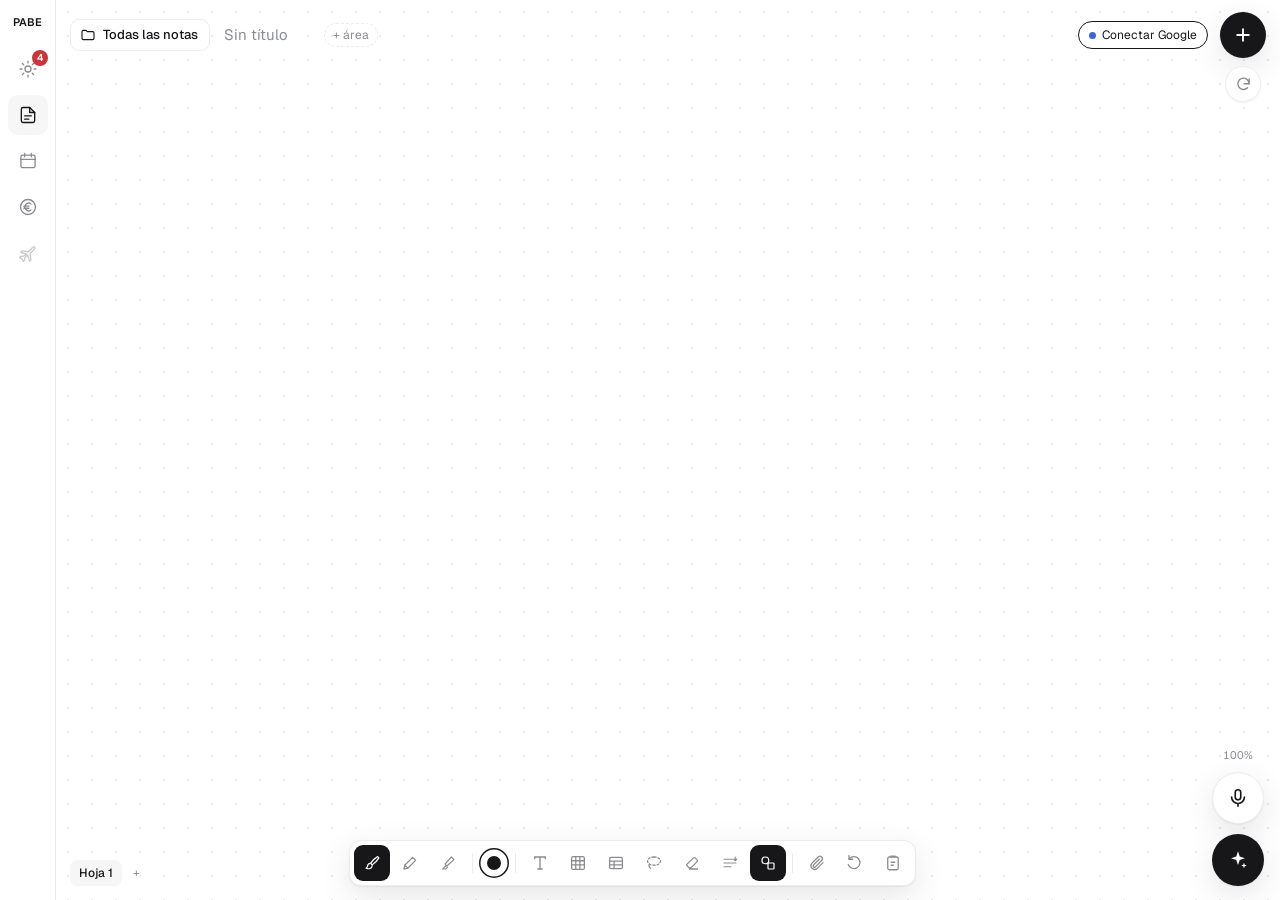
==== commit 89ff7e99: "Orden del día: Hoy con tu letra, prioridad arrastrando (pulsación larga), frecuencias creables y «So" ====
--- a/index.html
+++ b/index.html
@@ -13,7 +13,7 @@
 <link rel="icon" href="icon.svg" type="image/svg+xml">
 <link rel="apple-touch-icon" href="icon-180.png">
 <link rel="preconnect" href="https://fonts.googleapis.com">
-<link href="https://fonts.googleapis.com/css2?family=Geist:wght@400;500;600&display=swap" rel="stylesheet">
+<link href="https://fonts.googleapis.com/css2?family=Caveat:wght@500&family=Geist:wght@400;500;600&display=swap" rel="stylesheet">
 <link rel="stylesheet" href="css/pabe.css">
 <link rel="stylesheet" href="css/calendario.css">
 </head>
--- a/css/pabe.css
+++ b/css/pabe.css
@@ -62,7 +62,7 @@
 .chip .x{font-size:13px;opacity:.5}.chip .x:hover{opacity:1}
 .ghost{font-size:12px;color:var(--mut);height:24px;padding:0 8px;border-radius:999px;border:1px dashed var(--line);white-space:nowrap}.ghost:hover{color:var(--ink);border-color:var(--mut)}
 /* abajo a la derecha solo vive el asistente (✦): el zoom va justo encima y la barra de herramientas nunca llega a esa esquina */
-.nt-side{position:absolute;right:max(16px,env(safe-area-inset-right));bottom:calc(74px + env(safe-area-inset-bottom));width:52px;display:flex;justify-content:center}
+.nt-side{position:absolute;right:max(16px,env(safe-area-inset-right));bottom:calc(134px + env(safe-area-inset-bottom));width:52px;display:flex;justify-content:center}
 .nt-zoom{font-size:11px;color:var(--mut);padding:3px 6px;border-radius:6px;font-variant-numeric:tabular-nums}.nt-zoom:hover{background:var(--soft)}
 .nt-tabs{position:absolute;left:14px;bottom:calc(14px + env(safe-area-inset-bottom));display:flex;align-items:center;gap:2px;font-size:12px}
 .tab{height:26px;padding:0 9px;border-radius:7px;color:var(--mut);white-space:nowrap}.tab:hover{background:var(--soft);color:var(--ink)}.tab.on{color:var(--ink);background:var(--soft);font-weight:500}
@@ -108,6 +108,10 @@
 .tb-chips{display:flex;flex-wrap:wrap;gap:6px;padding:10px 0 2px}
 .tb-fchip{display:inline-flex;align-items:center;height:28px;border-radius:999px;background:color-mix(in srgb,#2383e2 10%,transparent);color:#1f6fc5;font-size:13px;padding:0 4px 0 11px}
 .tb-sortchip{background:var(--soft);color:var(--ink)}
+.tb-pinoff{background:transparent;border:1px dashed color-mix(in srgb,#2383e2 45%,var(--line));color:var(--mut);padding:0 10px;gap:4px}.tb-pinoff:hover{color:#1f6fc5;border-style:solid}
+.tb-pinoff>button{display:inline-flex;align-items:center;gap:4px;height:100%;color:inherit}.tb-pinoff .tb-ti{font-size:10px;opacity:.7}
+.tb-pinsort{width:22px;height:22px;margin:0 4px 0 -6px;border-radius:50%;display:inline-grid;place-items:center;font-size:13px;color:var(--mut)}.tb-pinsort:hover{background:rgba(0,0,0,.06)}.tb-pinsort.on{color:#1f6fc5;font-weight:600}
+.tb-pinb{border-top:1px solid var(--line);margin-top:4px;color:var(--mut)}
 .tb-fchip .tb-x{margin-left:4px}
 .tb-x{width:20px;height:20px;border-radius:50%;display:inline-grid;place-items:center;font-size:14px;opacity:.6}.tb-x:hover{opacity:1;background:rgba(0,0,0,.06)}
 .tb-wrap{flex:1;overflow:auto;min-height:0;margin-top:6px}
@@ -397,13 +401,11 @@
 .dia-prog circle{fill:none;stroke-width:4}.dia-prog .bg{stroke:var(--line)}.dia-prog .fg{stroke:var(--pos);stroke-linecap:round;transition:stroke-dashoffset .3s}
 .dia-prog span{position:absolute;inset:0;display:grid;place-items:center;font-size:12px;font-weight:600;font-variant-numeric:tabular-nums}
 .dia-list{list-style:none;margin:0;padding:0;display:grid;gap:8px}
-.dia-it{display:flex;align-items:flex-start;gap:14px;padding:14px 16px;border:1px solid var(--line);border-radius:14px;background:var(--pop);min-height:56px}
+.dia-it{position:relative;display:flex;align-items:flex-start;gap:12px;padding:14px 12px 14px 10px;border:1px solid var(--line);border-radius:14px;background:var(--pop);min-height:56px;user-select:none;-webkit-user-select:none;-webkit-touch-callout:none;transition:transform .18s ease,box-shadow .18s}
 .dia-it.now{border-color:var(--sel);box-shadow:0 0 0 1px var(--sel)}
 .dia-chk{flex:none;width:30px;height:30px;margin-top:1px;border-radius:50%;border:2px solid var(--mut);display:grid;place-items:center;color:#fff}
 .dia-it.done .dia-chk{background:var(--pos);border-color:var(--pos)}
 .dia-tx{flex:1;min-width:0;cursor:pointer}
-.dia-n{font-size:16px;font-weight:500;line-height:1.35}.dia-it.done .dia-n{color:var(--mut);text-decoration:line-through}
-.dia-d{font-size:13px;color:var(--mut);margin-top:2px}
 .dia-meta{display:flex;flex-wrap:wrap;gap:6px;margin-top:6px}.dia-meta:empty{display:none}
 .dia-h{font-size:12px;font-weight:600;height:24px;display:inline-flex;align-items:center;padding:0 9px;border-radius:999px;background:var(--soft)}.dia-it.now .dia-h{background:var(--sel);color:#fff}
 .dia-st{font-size:12px;color:var(--pos);height:24px;display:inline-flex;align-items:center}
@@ -413,3 +415,88 @@
 .dia-add .btn{height:44px;border-radius:12px}
 .dia-foot{font-size:13px;margin-top:12px}.dia-foot a{color:inherit}
 @media (max-width:600px){.mod .bdg{right:-2px}.dia-it{padding:12px 12px;gap:12px}}
+.nt-copytx{position:fixed;left:50%;transform:translateX(-50%);bottom:calc(78px + env(safe-area-inset-bottom));z-index:60;display:flex;align-items:center;gap:10px;max-width:min(520px,calc(100vw - 32px));padding:10px 14px;border-radius:12px;background:var(--ink);color:var(--bg);box-shadow:var(--shadow);font-size:14px}
+.nt-copytx span{flex:1;min-width:0;overflow:hidden;text-overflow:ellipsis;white-space:nowrap;opacity:.8}.nt-copytx em{font-style:normal;font-weight:600;color:#7cb7ff}
+.pdf{background:transparent;cursor:auto}
+.pdf-h{height:40px;display:flex;align-items:center;gap:6px;padding:0 4px;cursor:grab;touch-action:none}
+.pdf-grip{color:var(--mut);font-size:13px;letter-spacing:-2px;padding:0 4px}
+.pdf-badge{background:#c4302b}
+.pdf-n{flex:1;min-width:0;font-size:13px;font-weight:500;white-space:nowrap;overflow:hidden;text-overflow:ellipsis}
+.pdf-b{height:28px;padding:0 10px;border-radius:7px;border:1px solid var(--line);background:var(--bg);font-size:12px;color:var(--ink);white-space:nowrap;flex:none}.pdf-b:hover{background:var(--soft)}
+.pdf-pages{display:flex;flex-direction:column;gap:10px}
+.pdf-pg{background:#fff;box-shadow:0 0 0 1px rgba(0,0,0,.06),0 2px 8px rgba(0,0,0,.06);position:relative}
+.pdf-pg canvas{position:absolute;inset:0;width:100%;height:100%}
+.pdf-msg{padding:24px;color:var(--mut);font-size:13px;border:1px dashed var(--line);border-radius:8px}
+.nt-pager{position:absolute;left:50%;transform:translateX(-50%);bottom:calc(74px + env(safe-area-inset-bottom));z-index:30;display:flex;align-items:center;gap:4px;padding:4px;border-radius:12px;background:var(--pop);border:1px solid var(--line);box-shadow:var(--shadow);font-size:13px}
+.nt-pager button{width:38px;height:36px;border-radius:9px;font-size:20px;color:var(--ink)}.nt-pager button:hover{background:var(--soft)}.nt-pager button[data-pg=x]{font-size:14px;color:var(--mut)}
+.nt-pager span{padding:0 8px;white-space:nowrap}
+@media (max-width:600px){.pdf-b[data-pa=pager]{font-size:0;width:34px;padding:0}.pdf-b[data-pa=pager]::before{content:'⇄';font-size:15px}.pdf-b[data-pa=save]{font-size:0;width:34px;padding:0}.pdf-b[data-pa=save]::before{content:'⤓';font-size:15px}}
+.nt-mic{position:absolute;right:max(16px,env(safe-area-inset-right));bottom:calc(76px + env(safe-area-inset-bottom));z-index:25;width:52px;height:52px;border-radius:50%;background:var(--pop);color:var(--ink);border:1px solid var(--line);box-shadow:var(--shadow);display:grid;place-items:center;-webkit-touch-callout:none;user-select:none}
+.nt-mic.on{background:#e5484d;color:#fff;border-color:#e5484d;animation:micp 1.4s ease-in-out infinite}@keyframes micp{50%{box-shadow:0 0 0 8px rgba(229,72,77,.18)}}
+.nt-dict{position:absolute;right:80px;bottom:calc(84px + env(safe-area-inset-bottom));z-index:25;max-width:min(420px,calc(100% - 110px));padding:8px 12px;border-radius:12px;background:var(--pop);border:1px solid var(--line);box-shadow:var(--shadow);font-size:14px;color:var(--mut)}
+.nt-glyphs{position:fixed;inset:0;z-index:70;background:rgba(0,0,0,.25);display:flex;align-items:center;justify-content:center;padding:12px}
+.gl-panel{background:var(--bg);border-radius:16px;box-shadow:var(--shadow);width:min(1000px,100%);max-height:100%;display:flex;flex-direction:column;overflow:hidden}
+.gl-panel header{display:flex;align-items:center;gap:12px;flex-wrap:wrap;padding:14px 16px;border-bottom:1px solid var(--line)}.gl-panel header .mut{flex:1;min-width:200px;font-size:13px}
+.gl-close{width:34px;height:34px;border-radius:50%;color:var(--mut)}
+.gl-grid{display:grid;grid-template-columns:repeat(auto-fill,minmax(96px,1fr));gap:8px;padding:12px;overflow:auto;touch-action:none}
+.gl-c{position:relative;border:1px solid var(--line);border-radius:10px;background:#fff;aspect-ratio:1}
+.gl-c svg{width:100%;height:100%;display:block}.gl-c line{stroke:#e3e3e8;stroke-width:.8}.gl-c text{font-size:50px;fill:#eef0f3;font-family:Geist,system-ui,sans-serif;font-weight:600}
+.gl-c g path{fill:#17171a}.gl-c.done{border-color:color-mix(in srgb,#2383e2 40%,var(--line))}.gl-c.done text{fill:transparent}
+.gl-x{position:absolute;top:2px;right:2px;width:22px;height:22px;border-radius:50%;color:var(--mut);font-size:14px}
+
+/* Orden del día · tu letra, arrastrar y One Thing */
+.hw{min-height:1em;color:var(--ink)}.hw svg.hand{display:block;max-width:100%;overflow:visible}
+.hand-font{font-family:Caveat,'Bradley Hand','Segoe Print',cursive;line-height:1.15;display:block}
+.hand-fb text{font-family:Caveat,'Bradley Hand','Segoe Print',cursive}
+.hand-ph{font-size:13px;color:var(--mut);font-style:italic}
+.dia-n{margin-top:3px}.dia-d{color:var(--mut);margin-top:4px}
+.dia-it.done .dia-n{opacity:.4}.dia-it.done .dia-n svg{position:relative}
+
+.dia-num{flex:none;width:16px;margin-top:6px;font-size:12px;font-weight:600;color:var(--mut);text-align:right;font-variant-numeric:tabular-nums}
+.dia-grip{flex:none;align-self:center;color:var(--mut);opacity:.35;font-size:14px;letter-spacing:-2px;cursor:grab;padding:6px 2px;touch-action:none}
+.dia-it:hover .dia-grip{opacity:.8}
+.dia-it.lift{z-index:5;box-shadow:var(--shadow);border-color:var(--sel);transition:box-shadow .18s;cursor:grabbing}
+.dia-list.sorting .dia-it:not(.lift){transition:transform .18s ease}
+.dia-once{flex:none;height:44px;padding:0 12px;border-radius:12px;border:1px solid var(--line);font-size:13px;color:var(--mut);white-space:nowrap}.dia-once.on{color:#fff;background:#E5484D;border-color:#E5484D}
+/* One Thing */
+.ot-tabs{display:flex;gap:6px;margin:6px 0 14px;overflow-x:auto;scrollbar-width:none}
+.ot-tab{flex:none;height:32px;display:inline-flex;align-items:center;padding:0 14px;border-radius:999px;border:1px solid var(--line);font-size:14px;color:var(--mut);text-decoration:none}.ot-tab.on{color:var(--ink);border-color:var(--ink);font-weight:500}
+#diaOT>div,#diaOT .ot-sheet{max-width:980px}
+.ot-sheet{background:var(--pop);border:1px solid var(--line);border-radius:16px;padding:22px clamp(14px,3vw,30px) 26px}
+.ot-head{display:flex;justify-content:space-between;align-items:flex-end;gap:12px;flex-wrap:wrap;margin-bottom:14px}
+.ot-kick{font-size:11px;font-weight:600;letter-spacing:.08em;text-transform:uppercase;color:#c9353b}.ot-head h2{margin:2px 0 0;font-size:24px;font-weight:700;letter-spacing:-.01em}
+.ot-meta{display:flex;align-items:center;gap:10px;flex-wrap:wrap;font-size:13px;color:var(--mut)}
+.ot-bar{margin:20px 0 10px;background:var(--ink);color:var(--bg);font-size:13px;font-weight:600;letter-spacing:.06em;text-transform:uppercase;padding:6px 12px;border-radius:4px}
+.ot-grid{display:grid;grid-template-columns:1fr 1fr;gap:6px 28px}
+.ot-colh{font-size:13px;font-weight:600;margin:4px 0 2px}
+.ot-sheet ol{margin:0;padding-left:22px}.ot-sheet li{padding:2px 0}.ot-sheet li::marker{font-size:13px;color:var(--mut)}
+.ot-f{min-height:30px;padding:5px 4px 4px;border-bottom:1px solid var(--line);border-radius:4px 4px 0 0;cursor:text}.ot-f:hover,.ot-f:focus-visible{background:var(--soft)}
+.ot-vals{display:flex;align-items:flex-end;gap:10px;font-size:13px;font-weight:600}.ot-vals .ot-f{flex:1}
+.ot-weeks{display:grid;grid-template-columns:repeat(4,1fr);gap:0;border:1px solid var(--line);border-radius:8px;overflow:hidden}
+.ot-week{padding:8px 10px;border-right:1px solid var(--line)}.ot-week:last-child{border-right:0}
+.ot-wh{font-weight:700;font-size:13px;color:#c9353b;text-transform:uppercase;letter-spacing:.04em;margin-bottom:4px}
+.ot-week .ot-f{min-height:24px}
+.ot-goal{border:2px solid var(--ink);border-radius:10px;padding:10px 14px 12px;margin-bottom:16px}
+.ot-prios{display:grid;grid-template-columns:repeat(3,1fr);gap:14px}
+.ot-prio{border:1px solid var(--line);border-radius:10px;padding:10px 12px}.ot-ph{font-size:12px;font-weight:700;text-transform:uppercase;letter-spacing:.05em;color:#c9353b;margin-bottom:4px}
+.ot-letter .ot-f{min-height:340px;padding:14px 10px;background-image:repeating-linear-gradient(transparent 0 33px,var(--line) 33px 34px);border:0}
+.ot-q{margin-top:14px;font-size:14px}.ot-q summary{cursor:pointer;color:var(--mut)}.ot-q ul{columns:2;column-gap:28px;margin:8px 0 0;padding-left:18px;color:var(--mut)}
+.ot-hist{display:flex;align-items:center;gap:6px;flex-wrap:wrap;margin-top:12px;font-size:13px}
+.ot-vbtn{height:28px;padding:0 10px;border-radius:999px;border:1px solid var(--line);font-size:12px;color:var(--mut)}.ot-vbtn.on{border-color:var(--ink);color:var(--ink)}
+.ot-ro{display:flex;align-items:center;gap:10px;flex-wrap:wrap;margin-bottom:10px;padding:8px 12px;border-radius:10px;background:var(--soft);font-size:13px}
+.ot-readonly .ot-f{cursor:default}.ot-readonly .ot-f:hover{background:none}.ot-readonly [data-otact]{display:none}
+.ot-tip{font-size:13px;margin-top:10px}
+/* editor */
+.ed-back{position:fixed;inset:0;z-index:80;background:rgba(0,0,0,.28);display:grid;place-items:center;padding:16px}
+.ed-panel{width:min(640px,100%);max-height:calc(100dvh - 32px);overflow:auto;background:var(--pop);border-radius:16px;box-shadow:var(--shadow);padding:16px;display:flex;flex-direction:column;gap:10px}
+.ed-panel header{display:flex;flex-direction:column;gap:2px}.ed-panel header span{font-size:13px}
+.ed-panel textarea{width:100%;box-sizing:border-box;border:1px solid var(--line);border-radius:10px;padding:10px 12px;font:inherit;font-size:16px;background:var(--bg);color:var(--ink);resize:vertical;outline:none}.ed-panel textarea:focus{border-color:var(--mut)}
+.ed-pad canvas{width:100%;height:240px;display:block;border:1px solid var(--line);border-radius:10px;touch-action:none;background:#fff}
+.ed-padbar{display:flex;align-items:center;gap:8px;margin-top:6px}.ed-padbar .mut{flex:1;font-size:12px;text-align:center}
+.ed-panel footer{display:flex;gap:8px;align-items:center}
+@media (max-width:700px){
+ .ot-grid{grid-template-columns:1fr}.ot-prios{grid-template-columns:1fr}.ot-weeks{grid-template-columns:1fr 1fr}.ot-week:nth-child(2){border-right:0}.ot-week:nth-child(-n+2){border-bottom:1px solid var(--line)}
+ .ot-q ul{columns:1}.ed-back{place-items:end center;padding:0}.ed-panel{border-radius:16px 16px 0 0;max-height:92dvh}
+ .dia-add{flex-wrap:wrap}.dia-add input{flex-basis:100%}.dia-add .btn{flex:1}
+}
+@media (max-width:420px){.ot-weeks{grid-template-columns:1fr}.ot-week{border-right:0;border-bottom:1px solid var(--line)}}
